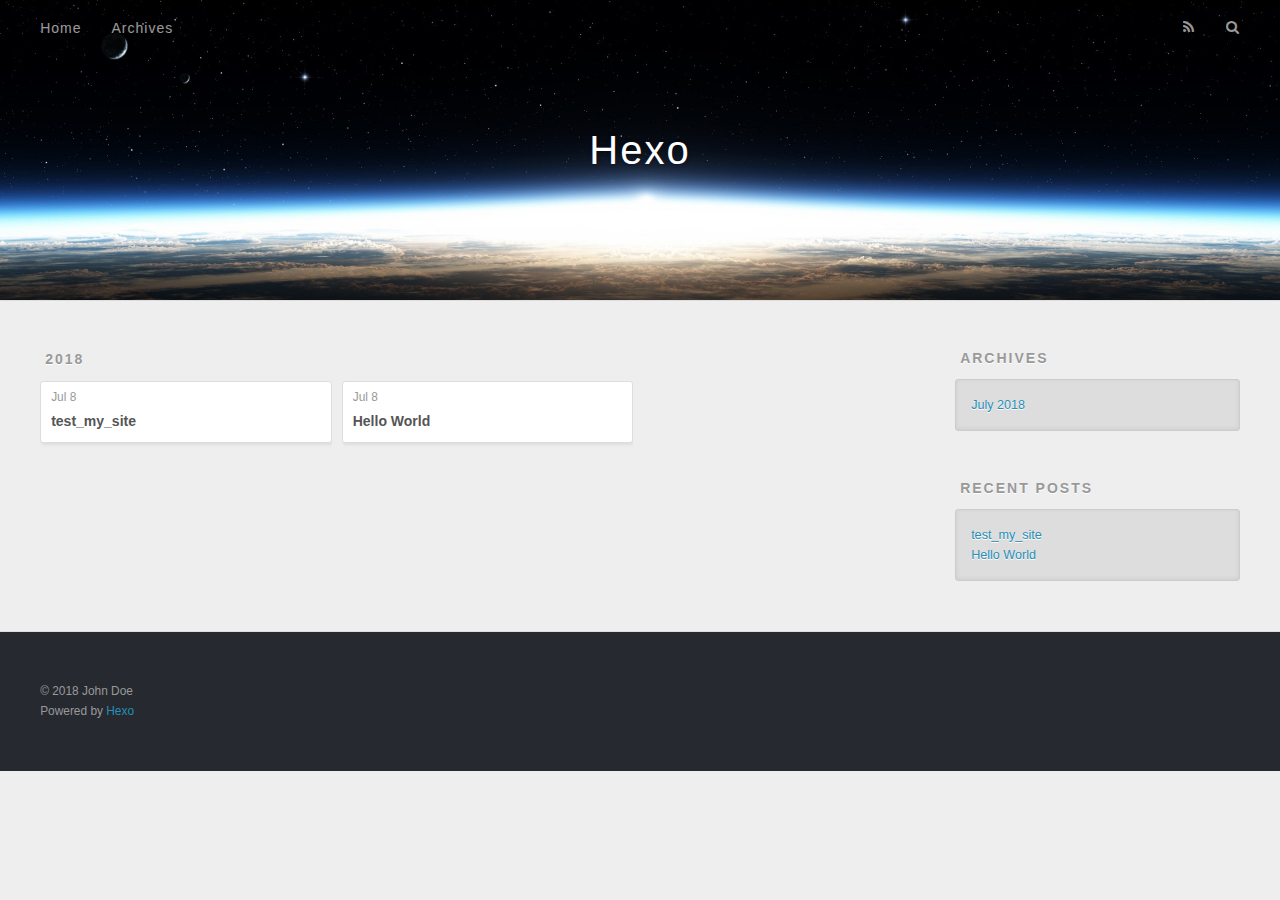
==== archives/index.html @ 99dcd4e8 "Site updated: 2018-07-08 19:17:43" ====
<!DOCTYPE html>
<html>
<head>
  <meta charset="utf-8">
  

  
  <title>Archives | Hexo</title>
  <meta name="viewport" content="width=device-width, initial-scale=1, maximum-scale=1">
  <meta property="og:type" content="website">
<meta property="og:title" content="Hexo">
<meta property="og:url" content="http://yoursite.com/archives/index.html">
<meta property="og:site_name" content="Hexo">
<meta property="og:locale" content="default">
<meta name="twitter:card" content="summary">
<meta name="twitter:title" content="Hexo">
  
    <link rel="alternate" href="/atom.xml" title="Hexo" type="application/atom+xml">
  
  
    <link rel="icon" href="/favicon.png">
  
  
    <link href="//fonts.googleapis.com/css?family=Source+Code+Pro" rel="stylesheet" type="text/css">
  
  <link rel="stylesheet" href="/css/style.css">
</head>

<body>
  <div id="container">
    <div id="wrap">
      <header id="header">
  <div id="banner"></div>
  <div id="header-outer" class="outer">
    <div id="header-title" class="inner">
      <h1 id="logo-wrap">
        <a href="/" id="logo">Hexo</a>
      </h1>
      
    </div>
    <div id="header-inner" class="inner">
      <nav id="main-nav">
        <a id="main-nav-toggle" class="nav-icon"></a>
        
          <a class="main-nav-link" href="/">Home</a>
        
          <a class="main-nav-link" href="/archives">Archives</a>
        
      </nav>
      <nav id="sub-nav">
        
          <a id="nav-rss-link" class="nav-icon" href="/atom.xml" title="RSS Feed"></a>
        
        <a id="nav-search-btn" class="nav-icon" title="Search"></a>
      </nav>
      <div id="search-form-wrap">
        <form action="//google.com/search" method="get" accept-charset="UTF-8" class="search-form"><input type="search" name="q" class="search-form-input" placeholder="Search"><button type="submit" class="search-form-submit">&#xF002;</button><input type="hidden" name="sitesearch" value="http://yoursite.com"></form>
      </div>
    </div>
  </div>
</header>
      <div class="outer">
        <section id="main">
  
  
    
    
      
      
      <section class="archives-wrap">
        <div class="archive-year-wrap">
          <a href="/archives/2018" class="archive-year">2018</a>
        </div>
        <div class="archives">
    
    <article class="archive-article archive-type-post">
  <div class="archive-article-inner">
    <header class="archive-article-header">
      <a href="/2018/07/08/test-my-site/" class="archive-article-date">
  <time datetime="2018-07-08T08:47:16.000Z" itemprop="datePublished">Jul 8</time>
</a>
      
  
    <h1 itemprop="name">
      <a class="archive-article-title" href="/2018/07/08/test-my-site/">test_my_site</a>
    </h1>
  

    </header>
  </div>
</article>
  
    
    
    <article class="archive-article archive-type-post">
  <div class="archive-article-inner">
    <header class="archive-article-header">
      <a href="/2018/07/08/hello-world/" class="archive-article-date">
  <time datetime="2018-07-08T08:38:48.170Z" itemprop="datePublished">Jul 8</time>
</a>
      
  
    <h1 itemprop="name">
      <a class="archive-article-title" href="/2018/07/08/hello-world/">Hello World</a>
    </h1>
  

    </header>
  </div>
</article>
  
  
    </div></section>
  


</section>
        
          <aside id="sidebar">
  
    

  
    

  
    
  
    
  <div class="widget-wrap">
    <h3 class="widget-title">Archives</h3>
    <div class="widget">
      <ul class="archive-list"><li class="archive-list-item"><a class="archive-list-link" href="/archives/2018/07/">July 2018</a></li></ul>
    </div>
  </div>


  
    
  <div class="widget-wrap">
    <h3 class="widget-title">Recent Posts</h3>
    <div class="widget">
      <ul>
        
          <li>
            <a href="/2018/07/08/test-my-site/">test_my_site</a>
          </li>
        
          <li>
            <a href="/2018/07/08/hello-world/">Hello World</a>
          </li>
        
      </ul>
    </div>
  </div>

  
</aside>
        
      </div>
      <footer id="footer">
  
  <div class="outer">
    <div id="footer-info" class="inner">
      &copy; 2018 John Doe<br>
      Powered by <a href="http://hexo.io/" target="_blank">Hexo</a>
    </div>
  </div>
</footer>
    </div>
    <nav id="mobile-nav">
  
    <a href="/" class="mobile-nav-link">Home</a>
  
    <a href="/archives" class="mobile-nav-link">Archives</a>
  
</nav>
    

<script src="//ajax.googleapis.com/ajax/libs/jquery/2.0.3/jquery.min.js"></script>


  <link rel="stylesheet" href="/fancybox/jquery.fancybox.css">
  <script src="/fancybox/jquery.fancybox.pack.js"></script>


<script src="/js/script.js"></script>



  </div>
</body>
</html>
---- css/style.css ----
body {
  width: 100%;
}
body:before,
body:after {
  content: "";
  display: table;
}
body:after {
  clear: both;
}
html,
body,
div,
span,
applet,
object,
iframe,
h1,
h2,
h3,
h4,
h5,
h6,
p,
blockquote,
pre,
a,
abbr,
acronym,
address,
big,
cite,
code,
del,
dfn,
em,
img,
ins,
kbd,
q,
s,
samp,
small,
strike,
strong,
sub,
sup,
tt,
var,
dl,
dt,
dd,
ol,
ul,
li,
fieldset,
form,
label,
legend,
table,
caption,
tbody,
tfoot,
thead,
tr,
th,
td {
  margin: 0;
  padding: 0;
  border: 0;
  outline: 0;
  font-weight: inherit;
  font-style: inherit;
  font-family: inherit;
  font-size: 100%;
  vertical-align: baseline;
}
body {
  line-height: 1;
  color: #000;
  background: #fff;
}
ol,
ul {
  list-style: none;
}
table {
  border-collapse: separate;
  border-spacing: 0;
  vertical-align: middle;
}
caption,
th,
td {
  text-align: left;
  font-weight: normal;
  vertical-align: middle;
}
a img {
  border: none;
}
input,
button {
  margin: 0;
  padding: 0;
}
input::-moz-focus-inner,
button::-moz-focus-inner {
  border: 0;
  padding: 0;
}
@font-face {
  font-family: FontAwesome;
  font-style: normal;
  font-weight: normal;
  src: url("fonts/fontawesome-webfont.eot?v=#4.0.3");
  src: url("fonts/fontawesome-webfont.eot?#iefix&v=#4.0.3") format("embedded-opentype"), url("fonts/fontawesome-webfont.woff?v=#4.0.3") format("woff"), url("fonts/fontawesome-webfont.ttf?v=#4.0.3") format("truetype"), url("fonts/fontawesome-webfont.svg#fontawesomeregular?v=#4.0.3") format("svg");
}
html,
body,
#container {
  height: 100%;
}
body {
  background: #eee;
  font: 14px -apple-system, BlinkMacSystemFont, "Segoe UI", "Roboto", "Oxygen", "Ubuntu", "Cantarell", "Fira Sans", "Droid Sans", "Helvetica Neue", sans-serif;
  -webkit-text-size-adjust: 100%;
}
.outer {
  max-width: 1220px;
  margin: 0 auto;
  padding: 0 20px;
}
.outer:before,
.outer:after {
  content: "";
  display: table;
}
.outer:after {
  clear: both;
}
.inner {
  display: inline;
  float: left;
  width: 98.33333333333333%;
  margin: 0 0.833333333333333%;
}
.left,
.alignleft {
  float: left;
}
.right,
.alignright {
  float: right;
}
.clear {
  clear: both;
}
#container {
  position: relative;
}
.mobile-nav-on {
  overflow: hidden;
}
#wrap {
  height: 100%;
  width: 100%;
  position: absolute;
  top: 0;
  left: 0;
  -webkit-transition: 0.2s ease-out;
  -moz-transition: 0.2s ease-out;
  -ms-transition: 0.2s ease-out;
  transition: 0.2s ease-out;
  z-index: 1;
  background: #eee;
}
.mobile-nav-on #wrap {
  left: 280px;
}
@media screen and (min-width: 768px) {
  #main {
    display: inline;
    float: left;
    width: 73.33333333333333%;
    margin: 0 0.833333333333333%;
  }
}
.article-date,
.article-category-link,
.archive-year,
.widget-title {
  text-decoration: none;
  text-transform: uppercase;
  letter-spacing: 2px;
  color: #999;
  margin-bottom: 1em;
  margin-left: 5px;
  line-height: 1em;
  text-shadow: 0 1px #fff;
  font-weight: bold;
}
.article-inner,
.archive-article-inner {
  background: #fff;
  -webkit-box-shadow: 1px 2px 3px #ddd;
  box-shadow: 1px 2px 3px #ddd;
  border: 1px solid #ddd;
  border-radius: 3px;
}
.article-entry h1,
.widget h1 {
  font-size: 2em;
}
.article-entry h2,
.widget h2 {
  font-size: 1.5em;
}
.article-entry h3,
.widget h3 {
  font-size: 1.3em;
}
.article-entry h4,
.widget h4 {
  font-size: 1.2em;
}
.article-entry h5,
.widget h5 {
  font-size: 1em;
}
.article-entry h6,
.widget h6 {
  font-size: 1em;
  color: #999;
}
.article-entry hr,
.widget hr {
  border: 1px dashed #ddd;
}
.article-entry strong,
.widget strong {
  font-weight: bold;
}
.article-entry em,
.widget em,
.article-entry cite,
.widget cite {
  font-style: italic;
}
.article-entry sup,
.widget sup,
.article-entry sub,
.widget sub {
  font-size: 0.75em;
  line-height: 0;
  position: relative;
  vertical-align: baseline;
}
.article-entry sup,
.widget sup {
  top: -0.5em;
}
.article-entry sub,
.widget sub {
  bottom: -0.2em;
}
.article-entry small,
.widget small {
  font-size: 0.85em;
}
.article-entry acronym,
.widget acronym,
.article-entry abbr,
.widget abbr {
  border-bottom: 1px dotted;
}
.article-entry ul,
.widget ul,
.article-entry ol,
.widget ol,
.article-entry dl,
.widget dl {
  margin: 0 20px;
  line-height: 1.6em;
}
.article-entry ul ul,
.widget ul ul,
.article-entry ol ul,
.widget ol ul,
.article-entry ul ol,
.widget ul ol,
.article-entry ol ol,
.widget ol ol {
  margin-top: 0;
  margin-bottom: 0;
}
.article-entry ul,
.widget ul {
  list-style: disc;
}
.article-entry ol,
.widget ol {
  list-style: decimal;
}
.article-entry dt,
.widget dt {
  font-weight: bold;
}
#header {
  height: 300px;
  position: relative;
  border-bottom: 1px solid #ddd;
}
#header:before,
#header:after {
  content: "";
  position: absolute;
  left: 0;
  right: 0;
  height: 40px;
}
#header:before {
  top: 0;
  background: -webkit-linear-gradient(rgba(0,0,0,0.2), transparent);
  background: -moz-linear-gradient(rgba(0,0,0,0.2), transparent);
  background: -ms-linear-gradient(rgba(0,0,0,0.2), transparent);
  background: linear-gradient(rgba(0,0,0,0.2), transparent);
}
#header:after {
  bottom: 0;
  background: -webkit-linear-gradient(transparent, rgba(0,0,0,0.2));
  background: -moz-linear-gradient(transparent, rgba(0,0,0,0.2));
  background: -ms-linear-gradient(transparent, rgba(0,0,0,0.2));
  background: linear-gradient(transparent, rgba(0,0,0,0.2));
}
#header-outer {
  height: 100%;
  position: relative;
}
#header-inner {
  position: relative;
  overflow: hidden;
}
#banner {
  position: absolute;
  top: 0;
  left: 0;
  width: 100%;
  height: 100%;
  background: url("images/banner.jpg") center #000;
  -webkit-background-size: cover;
  -moz-background-size: cover;
  background-size: cover;
  z-index: -1;
}
#header-title {
  text-align: center;
  height: 40px;
  position: absolute;
  top: 50%;
  left: 0;
  margin-top: -20px;
}
#logo,
#subtitle {
  text-decoration: none;
  color: #fff;
  font-weight: 300;
  text-shadow: 0 1px 4px rgba(0,0,0,0.3);
}
#logo {
  font-size: 40px;
  line-height: 40px;
  letter-spacing: 2px;
}
#subtitle {
  font-size: 16px;
  line-height: 16px;
  letter-spacing: 1px;
}
#subtitle-wrap {
  margin-top: 16px;
}
#main-nav {
  float: left;
  margin-left: -15px;
}
.nav-icon,
.main-nav-link {
  float: left;
  color: #fff;
  opacity: 0.6;
  text-decoration: none;
  text-shadow: 0 1px rgba(0,0,0,0.2);
  -webkit-transition: opacity 0.2s;
  -moz-transition: opacity 0.2s;
  -ms-transition: opacity 0.2s;
  transition: opacity 0.2s;
  display: block;
  padding: 20px 15px;
}
.nav-icon:hover,
.main-nav-link:hover {
  opacity: 1;
}
.nav-icon {
  font-family: FontAwesome;
  text-align: center;
  font-size: 14px;
  width: 14px;
  height: 14px;
  padding: 20px 15px;
  position: relative;
  cursor: pointer;
}
.main-nav-link {
  font-weight: 300;
  letter-spacing: 1px;
}
@media screen and (max-width: 479px) {
  .main-nav-link {
    display: none;
  }
}
#main-nav-toggle {
  display: none;
}
#main-nav-toggle:before {
  content: "\f0c9";
}
@media screen and (max-width: 479px) {
  #main-nav-toggle {
    display: block;
  }
}
#sub-nav {
  float: right;
  margin-right: -15px;
}
#nav-rss-link:before {
  content: "\f09e";
}
#nav-search-btn:before {
  content: "\f002";
}
#search-form-wrap {
  position: absolute;
  top: 15px;
  width: 150px;
  height: 30px;
  right: -150px;
  opacity: 0;
  -webkit-transition: 0.2s ease-out;
  -moz-transition: 0.2s ease-out;
  -ms-transition: 0.2s ease-out;
  transition: 0.2s ease-out;
}
#search-form-wrap.on {
  opacity: 1;
  right: 0;
}
@media screen and (max-width: 479px) {
  #search-form-wrap {
    width: 100%;
    right: -100%;
  }
}
.search-form {
  position: absolute;
  top: 0;
  left: 0;
  right: 0;
  background: #fff;
  padding: 5px 15px;
  border-radius: 15px;
  -webkit-box-shadow: 0 0 10px rgba(0,0,0,0.3);
  box-shadow: 0 0 10px rgba(0,0,0,0.3);
}
.search-form-input {
  border: none;
  background: none;
  color: #555;
  width: 100%;
  font: 13px -apple-system, BlinkMacSystemFont, "Segoe UI", "Roboto", "Oxygen", "Ubuntu", "Cantarell", "Fira Sans", "Droid Sans", "Helvetica Neue", sans-serif;
  outline: none;
}
.search-form-input::-webkit-search-results-decoration,
.search-form-input::-webkit-search-cancel-button {
  -webkit-appearance: none;
}
.search-form-submit {
  position: absolute;
  top: 50%;
  right: 10px;
  margin-top: -7px;
  font: 13px FontAwesome;
  border: none;
  background: none;
  color: #bbb;
  cursor: pointer;
}
.search-form-submit:hover,
.search-form-submit:focus {
  color: #777;
}
.article {
  margin: 50px 0;
}
.article-inner {
  overflow: hidden;
}
.article-meta:before,
.article-meta:after {
  content: "";
  display: table;
}
.article-meta:after {
  clear: both;
}
.article-date {
  float: left;
}
.article-category {
  float: left;
  line-height: 1em;
  color: #ccc;
  text-shadow: 0 1px #fff;
  margin-left: 8px;
}
.article-category:before {
  content: "\2022";
}
.article-category-link {
  margin: 0 12px 1em;
}
.article-header {
  padding: 20px 20px 0;
}
.article-title {
  text-decoration: none;
  font-size: 2em;
  font-weight: bold;
  color: #555;
  line-height: 1.1em;
  -webkit-transition: color 0.2s;
  -moz-transition: color 0.2s;
  -ms-transition: color 0.2s;
  transition: color 0.2s;
}
a.article-title:hover {
  color: #258fb8;
}
.article-entry {
  color: #555;
  padding: 0 20px;
}
.article-entry:before,
.article-entry:after {
  content: "";
  display: table;
}
.article-entry:after {
  clear: both;
}
.article-entry p,
.article-entry table {
  line-height: 1.6em;
  margin: 1.6em 0;
}
.article-entry h1,
.article-entry h2,
.article-entry h3,
.article-entry h4,
.article-entry h5,
.article-entry h6 {
  font-weight: bold;
}
.article-entry h1,
.article-entry h2,
.article-entry h3,
.article-entry h4,
.article-entry h5,
.article-entry h6 {
  line-height: 1.1em;
  margin: 1.1em 0;
}
.article-entry a {
  color: #258fb8;
  text-decoration: none;
}
.article-entry a:hover {
  text-decoration: underline;
}
.article-entry ul,
.article-entry ol,
.article-entry dl {
  margin-top: 1.6em;
  margin-bottom: 1.6em;
}
.article-entry img,
.article-entry video {
  max-width: 100%;
  height: auto;
  display: block;
  margin: auto;
}
.article-entry iframe {
  border: none;
}
.article-entry table {
  width: 100%;
  border-collapse: collapse;
  border-spacing: 0;
}
.article-entry th {
  font-weight: bold;
  border-bottom: 3px solid #ddd;
  padding-bottom: 0.5em;
}
.article-entry td {
  border-bottom: 1px solid #ddd;
  padding: 10px 0;
}
.article-entry blockquote {
  font-family: Georgia, "Times New Roman", serif;
  font-size: 1.4em;
  margin: 1.6em 20px;
  text-align: center;
}
.article-entry blockquote footer {
  font-size: 14px;
  margin: 1.6em 0;
  font-family: -apple-system, BlinkMacSystemFont, "Segoe UI", "Roboto", "Oxygen", "Ubuntu", "Cantarell", "Fira Sans", "Droid Sans", "Helvetica Neue", sans-serif;
}
.article-entry blockquote footer cite:before {
  content: "—";
  padding: 0 0.5em;
}
.article-entry .pullquote {
  text-align: left;
  width: 45%;
  margin: 0;
}
.article-entry .pullquote.left {
  margin-left: 0.5em;
  margin-right: 1em;
}
.article-entry .pullquote.right {
  margin-right: 0.5em;
  margin-left: 1em;
}
.article-entry .caption {
  color: #999;
  display: block;
  font-size: 0.9em;
  margin-top: 0.5em;
  position: relative;
  text-align: center;
}
.article-entry .video-container {
  position: relative;
  padding-top: 56.25%;
  height: 0;
  overflow: hidden;
}
.article-entry .video-container iframe,
.article-entry .video-container object,
.article-entry .video-container embed {
  position: absolute;
  top: 0;
  left: 0;
  width: 100%;
  height: 100%;
  margin-top: 0;
}
.article-more-link a {
  display: inline-block;
  line-height: 1em;
  padding: 6px 15px;
  border-radius: 15px;
  background: #eee;
  color: #999;
  text-shadow: 0 1px #fff;
  text-decoration: none;
}
.article-more-link a:hover {
  background: #258fb8;
  color: #fff;
  text-decoration: none;
  text-shadow: 0 1px #1e7293;
}
.article-footer {
  font-size: 0.85em;
  line-height: 1.6em;
  border-top: 1px solid #ddd;
  padding-top: 1.6em;
  margin: 0 20px 20px;
}
.article-footer:before,
.article-footer:after {
  content: "";
  display: table;
}
.article-footer:after {
  clear: both;
}
.article-footer a {
  color: #999;
  text-decoration: none;
}
.article-footer a:hover {
  color: #555;
}
.article-tag-list-item {
  float: left;
  margin-right: 10px;
}
.article-tag-list-link:before {
  content: "#";
}
.article-comment-link {
  float: right;
}
.article-comment-link:before {
  content: "\f075";
  font-family: FontAwesome;
  padding-right: 8px;
}
.article-share-link {
  cursor: pointer;
  float: right;
  margin-left: 20px;
}
.article-share-link:before {
  content: "\f064";
  font-family: FontAwesome;
  padding-right: 6px;
}
#article-nav {
  position: relative;
}
#article-nav:before,
#article-nav:after {
  content: "";
  display: table;
}
#article-nav:after {
  clear: both;
}
@media screen and (min-width: 768px) {
  #article-nav {
    margin: 50px 0;
  }
  #article-nav:before {
    width: 8px;
    height: 8px;
    position: absolute;
    top: 50%;
    left: 50%;
    margin-top: -4px;
    margin-left: -4px;
    content: "";
    border-radius: 50%;
    background: #ddd;
    -webkit-box-shadow: 0 1px 2px #fff;
    box-shadow: 0 1px 2px #fff;
  }
}
.article-nav-link-wrap {
  text-decoration: none;
  text-shadow: 0 1px #fff;
  color: #999;
  -webkit-box-sizing: border-box;
  -moz-box-sizing: border-box;
  box-sizing: border-box;
  margin-top: 50px;
  text-align: center;
  display: block;
}
.article-nav-link-wrap:hover {
  color: #555;
}
@media screen and (min-width: 768px) {
  .article-nav-link-wrap {
    width: 50%;
    margin-top: 0;
  }
}
@media screen and (min-width: 768px) {
  #article-nav-newer {
    float: left;
    text-align: right;
    padding-right: 20px;
  }
}
@media screen and (min-width: 768px) {
  #article-nav-older {
    float: right;
    text-align: left;
    padding-left: 20px;
  }
}
.article-nav-caption {
  text-transform: uppercase;
  letter-spacing: 2px;
  color: #ddd;
  line-height: 1em;
  font-weight: bold;
}
#article-nav-newer .article-nav-caption {
  margin-right: -2px;
}
.article-nav-title {
  font-size: 0.85em;
  line-height: 1.6em;
  margin-top: 0.5em;
}
.article-share-box {
  position: absolute;
  display: none;
  background: #fff;
  -webkit-box-shadow: 1px 2px 10px rgba(0,0,0,0.2);
  box-shadow: 1px 2px 10px rgba(0,0,0,0.2);
  border-radius: 3px;
  margin-left: -145px;
  overflow: hidden;
  z-index: 1;
}
.article-share-box.on {
  display: block;
}
.article-share-input {
  width: 100%;
  background: none;
  -webkit-box-sizing: border-box;
  -moz-box-sizing: border-box;
  box-sizing: border-box;
  font: 14px -apple-system, BlinkMacSystemFont, "Segoe UI", "Roboto", "Oxygen", "Ubuntu", "Cantarell", "Fira Sans", "Droid Sans", "Helvetica Neue", sans-serif;
  padding: 0 15px;
  color: #555;
  outline: none;
  border: 1px solid #ddd;
  border-radius: 3px 3px 0 0;
  height: 36px;
  line-height: 36px;
}
.article-share-links {
  background: #eee;
}
.article-share-links:before,
.article-share-links:after {
  content: "";
  display: table;
}
.article-share-links:after {
  clear: both;
}
.article-share-twitter,
.article-share-facebook,
.article-share-pinterest,
.article-share-google {
  width: 50px;
  height: 36px;
  display: block;
  float: left;
  position: relative;
  color: #999;
  text-shadow: 0 1px #fff;
}
.article-share-twitter:before,
.article-share-facebook:before,
.article-share-pinterest:before,
.article-share-google:before {
  font-size: 20px;
  font-family: FontAwesome;
  width: 20px;
  height: 20px;
  position: absolute;
  top: 50%;
  left: 50%;
  margin-top: -10px;
  margin-left: -10px;
  text-align: center;
}
.article-share-twitter:hover,
.article-share-facebook:hover,
.article-share-pinterest:hover,
.article-share-google:hover {
  color: #fff;
}
.article-share-twitter:before {
  content: "\f099";
}
.article-share-twitter:hover {
  background: #00aced;
  text-shadow: 0 1px #008abe;
}
.article-share-facebook:before {
  content: "\f09a";
}
.article-share-facebook:hover {
  background: #3b5998;
  text-shadow: 0 1px #2f477a;
}
.article-share-pinterest:before {
  content: "\f0d2";
}
.article-share-pinterest:hover {
  background: #cb2027;
  text-shadow: 0 1px #a21a1f;
}
.article-share-google:before {
  content: "\f0d5";
}
.article-share-google:hover {
  background: #dd4b39;
  text-shadow: 0 1px #be3221;
}
.article-gallery {
  background: #000;
  position: relative;
}
.article-gallery-photos {
  position: relative;
  overflow: hidden;
}
.article-gallery-img {
  display: none;
  max-width: 100%;
}
.article-gallery-img:first-child {
  display: block;
}
.article-gallery-img.loaded {
  position: absolute;
  display: block;
}
.article-gallery-img img {
  display: block;
  max-width: 100%;
  margin: 0 auto;
}
#comments {
  background: #fff;
  -webkit-box-shadow: 1px 2px 3px #ddd;
  box-shadow: 1px 2px 3px #ddd;
  padding: 20px;
  border: 1px solid #ddd;
  border-radius: 3px;
  margin: 50px 0;
}
#comments a {
  color: #258fb8;
}
.archives-wrap {
  margin: 50px 0;
}
.archives:before,
.archives:after {
  content: "";
  display: table;
}
.archives:after {
  clear: both;
}
.archive-year-wrap {
  margin-bottom: 1em;
}
.archives {
  -webkit-column-gap: 10px;
  -moz-column-gap: 10px;
  column-gap: 10px;
}
@media screen and (min-width: 480px) and (max-width: 767px) {
  .archives {
    -webkit-column-count: 2;
    -moz-column-count: 2;
    column-count: 2;
  }
}
@media screen and (min-width: 768px) {
  .archives {
    -webkit-column-count: 3;
    -moz-column-count: 3;
    column-count: 3;
  }
}
.archive-article {
  -webkit-column-break-inside: avoid;
  page-break-inside: avoid;
  overflow: hidden;
  break-inside: avoid-column;
}
.archive-article-inner {
  padding: 10px;
  margin-bottom: 15px;
}
.archive-article-title {
  text-decoration: none;
  font-weight: bold;
  color: #555;
  -webkit-transition: color 0.2s;
  -moz-transition: color 0.2s;
  -ms-transition: color 0.2s;
  transition: color 0.2s;
  line-height: 1.6em;
}
.archive-article-title:hover {
  color: #258fb8;
}
.archive-article-footer {
  margin-top: 1em;
}
.archive-article-date {
  color: #999;
  text-decoration: none;
  font-size: 0.85em;
  line-height: 1em;
  margin-bottom: 0.5em;
  display: block;
}
#page-nav {
  margin: 50px auto;
  background: #fff;
  -webkit-box-shadow: 1px 2px 3px #ddd;
  box-shadow: 1px 2px 3px #ddd;
  border: 1px solid #ddd;
  border-radius: 3px;
  text-align: center;
  color: #999;
  overflow: hidden;
}
#page-nav:before,
#page-nav:after {
  content: "";
  display: table;
}
#page-nav:after {
  clear: both;
}
#page-nav a,
#page-nav span {
  padding: 10px 20px;
  line-height: 1;
  height: 2ex;
}
#page-nav a {
  color: #999;
  text-decoration: none;
}
#page-nav a:hover {
  background: #999;
  color: #fff;
}
#page-nav .prev {
  float: left;
}
#page-nav .next {
  float: right;
}
#page-nav .page-number {
  display: inline-block;
}
@media screen and (max-width: 479px) {
  #page-nav .page-number {
    display: none;
  }
}
#page-nav .current {
  color: #555;
  font-weight: bold;
}
#page-nav .space {
  color: #ddd;
}
#footer {
  background: #262a30;
  padding: 50px 0;
  border-top: 1px solid #ddd;
  color: #999;
}
#footer a {
  color: #258fb8;
  text-decoration: none;
}
#footer a:hover {
  text-decoration: underline;
}
#footer-info {
  line-height: 1.6em;
  font-size: 0.85em;
}
.article-entry pre,
.article-entry .highlight {
  background: #2d2d2d;
  margin: 0 -20px;
  padding: 15px 20px;
  border-style: solid;
  border-color: #ddd;
  border-width: 1px 0;
  overflow: auto;
  color: #ccc;
  line-height: 22.400000000000002px;
}
.article-entry .highlight .gutter pre,
.article-entry .gist .gist-file .gist-data .line-numbers {
  color: #666;
  font-size: 0.85em;
}
.article-entry pre,
.article-entry code {
  font-family: "Source Code Pro", Consolas, Monaco, Menlo, Consolas, monospace;
}
.article-entry code {
  background: #eee;
  text-shadow: 0 1px #fff;
  padding: 0 0.3em;
}
.article-entry pre code {
  background: none;
  text-shadow: none;
  padding: 0;
}
.article-entry .highlight pre {
  border: none;
  margin: 0;
  padding: 0;
}
.article-entry .highlight table {
  margin: 0;
  width: auto;
}
.article-entry .highlight td {
  border: none;
  padding: 0;
}
.article-entry .highlight figcaption {
  font-size: 0.85em;
  color: #999;
  line-height: 1em;
  margin-bottom: 1em;
}
.article-entry .highlight figcaption:before,
.article-entry .highlight figcaption:after {
  content: "";
  display: table;
}
.article-entry .highlight figcaption:after {
  clear: both;
}
.article-entry .highlight figcaption a {
  float: right;
}
.article-entry .highlight .gutter pre {
  text-align: right;
  padding-right: 20px;
}
.article-entry .highlight .line {
  height: 22.400000000000002px;
}
.article-entry .highlight .line.marked {
  background: #515151;
}
.article-entry .gist {
  margin: 0 -20px;
  border-style: solid;
  border-color: #ddd;
  border-width: 1px 0;
  background: #2d2d2d;
  padding: 15px 20px 15px 0;
}
.article-entry .gist .gist-file {
  border: none;
  font-family: "Source Code Pro", Consolas, Monaco, Menlo, Consolas, monospace;
  margin: 0;
}
.article-entry .gist .gist-file .gist-data {
  background: none;
  border: none;
}
.article-entry .gist .gist-file .gist-data .line-numbers {
  background: none;
  border: none;
  padding: 0 20px 0 0;
}
.article-entry .gist .gist-file .gist-data .line-data {
  padding: 0 !important;
}
.article-entry .gist .gist-file .highlight {
  margin: 0;
  padding: 0;
  border: none;
}
.article-entry .gist .gist-file .gist-meta {
  background: #2d2d2d;
  color: #999;
  font: 0.85em -apple-system, BlinkMacSystemFont, "Segoe UI", "Roboto", "Oxygen", "Ubuntu", "Cantarell", "Fira Sans", "Droid Sans", "Helvetica Neue", sans-serif;
  text-shadow: 0 0;
  padding: 0;
  margin-top: 1em;
  margin-left: 20px;
}
.article-entry .gist .gist-file .gist-meta a {
  color: #258fb8;
  font-weight: normal;
}
.article-entry .gist .gist-file .gist-meta a:hover {
  text-decoration: underline;
}
pre .comment,
pre .title {
  color: #999;
}
pre .variable,
pre .attribute,
pre .tag,
pre .regexp,
pre .ruby .constant,
pre .xml .tag .title,
pre .xml .pi,
pre .xml .doctype,
pre .html .doctype,
pre .css .id,
pre .css .class,
pre .css .pseudo {
  color: #f2777a;
}
pre .number,
pre .preprocessor,
pre .built_in,
pre .literal,
pre .params,
pre .constant {
  color: #f99157;
}
pre .class,
pre .ruby .class .title,
pre .css .rules .attribute {
  color: #9c9;
}
pre .string,
pre .value,
pre .inheritance,
pre .header,
pre .ruby .symbol,
pre .xml .cdata {
  color: #9c9;
}
pre .css .hexcolor {
  color: #6cc;
}
pre .function,
pre .python .decorator,
pre .python .title,
pre .ruby .function .title,
pre .ruby .title .keyword,
pre .perl .sub,
pre .javascript .title,
pre .coffeescript .title {
  color: #69c;
}
pre .keyword,
pre .javascript .function {
  color: #c9c;
}
@media screen and (max-width: 479px) {
  #mobile-nav {
    position: absolute;
    top: 0;
    left: 0;
    width: 280px;
    height: 100%;
    background: #191919;
    border-right: 1px solid #fff;
  }
}
@media screen and (max-width: 479px) {
  .mobile-nav-link {
    display: block;
    color: #999;
    text-decoration: none;
    padding: 15px 20px;
    font-weight: bold;
  }
  .mobile-nav-link:hover {
    color: #fff;
  }
}
@media screen and (min-width: 768px) {
  #sidebar {
    display: inline;
    float: left;
    width: 23.333333333333332%;
    margin: 0 0.833333333333333%;
  }
}
.widget-wrap {
  margin: 50px 0;
}
.widget {
  color: #777;
  text-shadow: 0 1px #fff;
  background: #ddd;
  -webkit-box-shadow: 0 -1px 4px #ccc inset;
  box-shadow: 0 -1px 4px #ccc inset;
  border: 1px solid #ccc;
  padding: 15px;
  border-radius: 3px;
}
.widget a {
  color: #258fb8;
  text-decoration: none;
}
.widget a:hover {
  text-decoration: underline;
}
.widget ul ul,
.widget ol ul,
.widget dl ul,
.widget ul ol,
.widget ol ol,
.widget dl ol,
.widget ul dl,
.widget ol dl,
.widget dl dl {
  margin-left: 15px;
  list-style: disc;
}
.widget {
  line-height: 1.6em;
  word-wrap: break-word;
  font-size: 0.9em;
}
.widget ul,
.widget ol {
  list-style: none;
  margin: 0;
}
.widget ul ul,
.widget ol ul,
.widget ul ol,
.widget ol ol {
  margin: 0 20px;
}
.widget ul ul,
.widget ol ul {
  list-style: disc;
}
.widget ul ol,
.widget ol ol {
  list-style: decimal;
}
.category-list-count,
.tag-list-count,
.archive-list-count {
  padding-left: 5px;
  color: #999;
  font-size: 0.85em;
}
.category-list-count:before,
.tag-list-count:before,
.archive-list-count:before {
  content: "(";
}
.category-list-count:after,
.tag-list-count:after,
.archive-list-count:after {
  content: ")";
}
.tagcloud a {
  margin-right: 5px;
  display: inline-block;
}
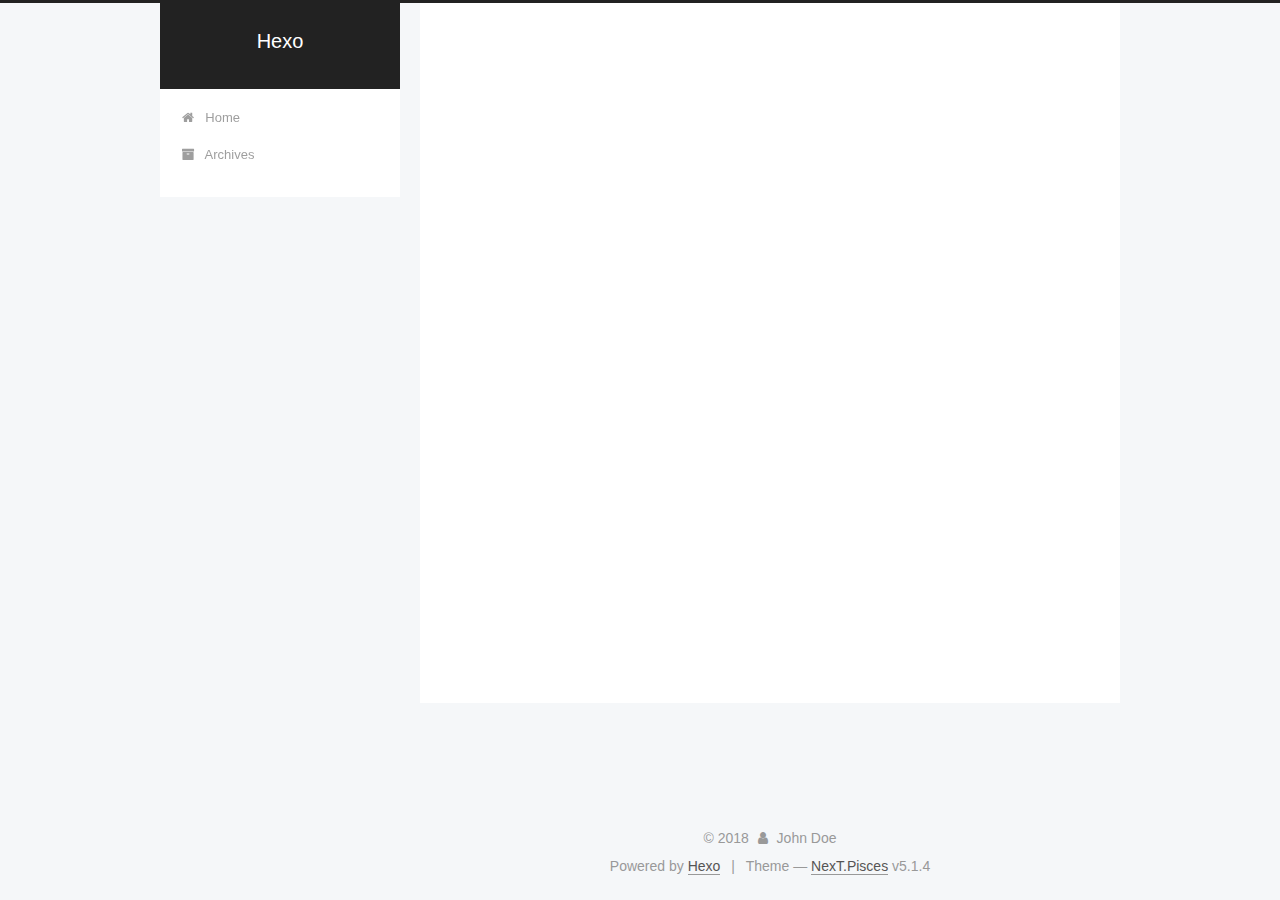
==== commit 9017b851: "Site updated: 2018-07-08 19:32:33" ====
--- a/archives/index.html
+++ b/archives/index.html
@@ -1,193 +1,595 @@
 <!DOCTYPE html>
-<html>
+
+
+
+  
+
+
+<html class="theme-next pisces use-motion" lang="">
 <head>
-  <meta charset="utf-8">
-  
-
-  
-  <title>Archives | Hexo</title>
-  <meta name="viewport" content="width=device-width, initial-scale=1, maximum-scale=1">
-  <meta property="og:type" content="website">
+  <meta charset="UTF-8"/>
+<meta http-equiv="X-UA-Compatible" content="IE=edge" />
+<meta name="viewport" content="width=device-width, initial-scale=1, maximum-scale=1"/>
+<meta name="theme-color" content="#222">
+
+
+
+
+
+
+
+
+
+<meta http-equiv="Cache-Control" content="no-transform" />
+<meta http-equiv="Cache-Control" content="no-siteapp" />
+
+
+
+
+
+
+
+
+
+
+
+
+
+
+
+
+  
+  
+  <link href="/lib/fancybox/source/jquery.fancybox.css?v=2.1.5" rel="stylesheet" type="text/css" />
+
+
+
+
+
+
+
+<link href="/lib/font-awesome/css/font-awesome.min.css?v=4.6.2" rel="stylesheet" type="text/css" />
+
+<link href="/css/main.css?v=5.1.4" rel="stylesheet" type="text/css" />
+
+
+  <link rel="apple-touch-icon" sizes="180x180" href="/images/apple-touch-icon-next.png?v=5.1.4">
+
+
+  <link rel="icon" type="image/png" sizes="32x32" href="/images/favicon-32x32-next.png?v=5.1.4">
+
+
+  <link rel="icon" type="image/png" sizes="16x16" href="/images/favicon-16x16-next.png?v=5.1.4">
+
+
+  <link rel="mask-icon" href="/images/logo.svg?v=5.1.4" color="#222">
+
+
+
+
+
+  <meta name="keywords" content="Hexo, NexT" />
+
+
+
+
+
+
+
+
+
+
+<meta property="og:type" content="website">
 <meta property="og:title" content="Hexo">
 <meta property="og:url" content="http://yoursite.com/archives/index.html">
 <meta property="og:site_name" content="Hexo">
 <meta property="og:locale" content="default">
 <meta name="twitter:card" content="summary">
 <meta name="twitter:title" content="Hexo">
-  
-    <link rel="alternate" href="/atom.xml" title="Hexo" type="application/atom+xml">
-  
-  
-    <link rel="icon" href="/favicon.png">
-  
-  
-    <link href="//fonts.googleapis.com/css?family=Source+Code+Pro" rel="stylesheet" type="text/css">
-  
-  <link rel="stylesheet" href="/css/style.css">
+
+
+
+<script type="text/javascript" id="hexo.configurations">
+  var NexT = window.NexT || {};
+  var CONFIG = {
+    root: '/',
+    scheme: 'Pisces',
+    version: '5.1.4',
+    sidebar: {"position":"left","display":"post","offset":12,"b2t":false,"scrollpercent":false,"onmobile":false},
+    fancybox: true,
+    tabs: true,
+    motion: {"enable":true,"async":false,"transition":{"post_block":"fadeIn","post_header":"slideDownIn","post_body":"slideDownIn","coll_header":"slideLeftIn","sidebar":"slideUpIn"}},
+    duoshuo: {
+      userId: '0',
+      author: 'Author'
+    },
+    algolia: {
+      applicationID: '',
+      apiKey: '',
+      indexName: '',
+      hits: {"per_page":10},
+      labels: {"input_placeholder":"Search for Posts","hits_empty":"We didn't find any results for the search: ${query}","hits_stats":"${hits} results found in ${time} ms"}
+    }
+  };
+</script>
+
+
+
+  <link rel="canonical" href="http://yoursite.com/archives/"/>
+
+
+
+
+
+  <title>Archive | Hexo</title>
+  
+
+
+
+
+
+
+
+
 </head>
 
-<body>
-  <div id="container">
-    <div id="wrap">
-      <header id="header">
-  <div id="banner"></div>
-  <div id="header-outer" class="outer">
-    <div id="header-title" class="inner">
-      <h1 id="logo-wrap">
-        <a href="/" id="logo">Hexo</a>
-      </h1>
-      
+<body itemscope itemtype="http://schema.org/WebPage" lang="default">
+
+  
+  
+    
+  
+
+  <div class="container sidebar-position-left page-archive">
+    <div class="headband"></div>
+
+    <header id="header" class="header" itemscope itemtype="http://schema.org/WPHeader">
+      <div class="header-inner"><div class="site-brand-wrapper">
+  <div class="site-meta ">
+    
+
+    <div class="custom-logo-site-title">
+      <a href="/"  class="brand" rel="start">
+        <span class="logo-line-before"><i></i></span>
+        <span class="site-title">Hexo</span>
+        <span class="logo-line-after"><i></i></span>
+      </a>
     </div>
-    <div id="header-inner" class="inner">
-      <nav id="main-nav">
-        <a id="main-nav-toggle" class="nav-icon"></a>
-        
-          <a class="main-nav-link" href="/">Home</a>
-        
-          <a class="main-nav-link" href="/archives">Archives</a>
-        
-      </nav>
-      <nav id="sub-nav">
-        
-          <a id="nav-rss-link" class="nav-icon" href="/atom.xml" title="RSS Feed"></a>
-        
-        <a id="nav-search-btn" class="nav-icon" title="Search"></a>
-      </nav>
-      <div id="search-form-wrap">
-        <form action="//google.com/search" method="get" accept-charset="UTF-8" class="search-form"><input type="search" name="q" class="search-form-input" placeholder="Search"><button type="submit" class="search-form-submit">&#xF002;</button><input type="hidden" name="sitesearch" value="http://yoursite.com"></form>
+      
+        <p class="site-subtitle"></p>
+      
+  </div>
+
+  <div class="site-nav-toggle">
+    <button>
+      <span class="btn-bar"></span>
+      <span class="btn-bar"></span>
+      <span class="btn-bar"></span>
+    </button>
+  </div>
+</div>
+
+<nav class="site-nav">
+  
+
+  
+    <ul id="menu" class="menu">
+      
+        
+        <li class="menu-item menu-item-home">
+          <a href="/" rel="section">
+            
+              <i class="menu-item-icon fa fa-fw fa-home"></i> <br />
+            
+            Home
+          </a>
+        </li>
+      
+        
+        <li class="menu-item menu-item-archives">
+          <a href="/archives/" rel="section">
+            
+              <i class="menu-item-icon fa fa-fw fa-archive"></i> <br />
+            
+            Archives
+          </a>
+        </li>
+      
+
+      
+    </ul>
+  
+
+  
+</nav>
+
+
+
+ </div>
+    </header>
+
+    <main id="main" class="main">
+      <div class="main-inner">
+        <div class="content-wrap">
+          <div id="content" class="content">
+            
+
+  
+  
+  
+  <div class="post-block archive">
+    <div id="posts" class="posts-collapse">
+      <span class="archive-move-on"></span>
+
+      <span class="archive-page-counter">
+        
+        
+        
+          
+        
+        Um..! 2 posts in total. Keep on posting.
+      </span>
+
+      
+
+        
+        
+        
+
+        
+          
+          <div class="collection-title">
+            <h1 class="archive-year" id="archive-year-2018">2018</h1>
+          </div>
+        
+        
+
+        
+
+  <article class="post post-type-normal" itemscope itemtype="http://schema.org/Article">
+    <header class="post-header">
+
+      <h2 class="post-title">
+        
+            <a class="post-title-link" href="/2018/07/08/test-my-site/" itemprop="url">
+              
+                <span itemprop="name">test_my_site</span>
+              
+            </a>
+        
+      </h2>
+
+      <div class="post-meta">
+        <time class="post-time" itemprop="dateCreated"
+              datetime="2018-07-08T16:47:16+08:00"
+              content="2018-07-08" >
+          07-08
+        </time>
       </div>
+
+    </header>
+  </article>
+
+
+
+      
+
+        
+        
+        
+
+        
+        
+
+        
+
+  <article class="post post-type-normal" itemscope itemtype="http://schema.org/Article">
+    <header class="post-header">
+
+      <h2 class="post-title">
+        
+            <a class="post-title-link" href="/2018/07/08/hello-world/" itemprop="url">
+              
+                <span itemprop="name">Hello World</span>
+              
+            </a>
+        
+      </h2>
+
+      <div class="post-meta">
+        <time class="post-time" itemprop="dateCreated"
+              datetime="2018-07-08T16:38:48+08:00"
+              content="2018-07-08" >
+          07-08
+        </time>
+      </div>
+
+    </header>
+  </article>
+
+
+
+      
+
     </div>
   </div>
-</header>
-      <div class="outer">
-        <section id="main">
-  
-  
-    
-    
-      
-      
-      <section class="archives-wrap">
-        <div class="archive-year-wrap">
-          <a href="/archives/2018" class="archive-year">2018</a>
+  
+  
+  
+
+  
+
+
+
+          </div>
+          
+
+
+          
+
         </div>
-        <div class="archives">
-    
-    <article class="archive-article archive-type-post">
-  <div class="archive-article-inner">
-    <header class="archive-article-header">
-      <a href="/2018/07/08/test-my-site/" class="archive-article-date">
-  <time datetime="2018-07-08T08:47:16.000Z" itemprop="datePublished">Jul 8</time>
-</a>
-      
-  
-    <h1 itemprop="name">
-      <a class="archive-article-title" href="/2018/07/08/test-my-site/">test_my_site</a>
-    </h1>
-  
-
-    </header>
-  </div>
-</article>
-  
-    
-    
-    <article class="archive-article archive-type-post">
-  <div class="archive-article-inner">
-    <header class="archive-article-header">
-      <a href="/2018/07/08/hello-world/" class="archive-article-date">
-  <time datetime="2018-07-08T08:38:48.170Z" itemprop="datePublished">Jul 8</time>
-</a>
-      
-  
-    <h1 itemprop="name">
-      <a class="archive-article-title" href="/2018/07/08/hello-world/">Hello World</a>
-    </h1>
-  
-
-    </header>
-  </div>
-</article>
-  
-  
-    </div></section>
-  
-
-
-</section>
-        
-          <aside id="sidebar">
-  
-    
-
-  
-    
-
-  
-    
-  
-    
-  <div class="widget-wrap">
-    <h3 class="widget-title">Archives</h3>
-    <div class="widget">
-      <ul class="archive-list"><li class="archive-list-item"><a class="archive-list-link" href="/archives/2018/07/">July 2018</a></li></ul>
+        
+          
+  
+  <div class="sidebar-toggle">
+    <div class="sidebar-toggle-line-wrap">
+      <span class="sidebar-toggle-line sidebar-toggle-line-first"></span>
+      <span class="sidebar-toggle-line sidebar-toggle-line-middle"></span>
+      <span class="sidebar-toggle-line sidebar-toggle-line-last"></span>
     </div>
   </div>
 
-
-  
+  <aside id="sidebar" class="sidebar">
     
-  <div class="widget-wrap">
-    <h3 class="widget-title">Recent Posts</h3>
-    <div class="widget">
-      <ul>
-        
-          <li>
-            <a href="/2018/07/08/test-my-site/">test_my_site</a>
-          </li>
-        
-          <li>
-            <a href="/2018/07/08/hello-world/">Hello World</a>
-          </li>
-        
-      </ul>
+    <div class="sidebar-inner">
+
+      
+
+      
+
+      <section class="site-overview-wrap sidebar-panel sidebar-panel-active">
+        <div class="site-overview">
+          <div class="site-author motion-element" itemprop="author" itemscope itemtype="http://schema.org/Person">
+            
+              <p class="site-author-name" itemprop="name">John Doe</p>
+              <p class="site-description motion-element" itemprop="description"></p>
+          </div>
+
+          <nav class="site-state motion-element">
+
+            
+              <div class="site-state-item site-state-posts">
+              
+                <a href="/archives/">
+              
+                  <span class="site-state-item-count">2</span>
+                  <span class="site-state-item-name">posts</span>
+                </a>
+              </div>
+            
+
+            
+
+            
+
+          </nav>
+
+          
+
+          
+
+          
+          
+
+          
+          
+
+          
+
+        </div>
+      </section>
+
+      
+
+      
+
     </div>
+  </aside>
+
+
+        
+      </div>
+    </main>
+
+    <footer id="footer" class="footer">
+      <div class="footer-inner">
+        <div class="copyright">&copy; <span itemprop="copyrightYear">2018</span>
+  <span class="with-love">
+    <i class="fa fa-user"></i>
+  </span>
+  <span class="author" itemprop="copyrightHolder">John Doe</span>
+
+  
+</div>
+
+
+  <div class="powered-by">Powered by <a class="theme-link" target="_blank" href="https://hexo.io">Hexo</a></div>
+
+
+
+  <span class="post-meta-divider">|</span>
+
+
+
+  <div class="theme-info">Theme &mdash; <a class="theme-link" target="_blank" href="https://github.com/iissnan/hexo-theme-next">NexT.Pisces</a> v5.1.4</div>
+
+
+
+
+        
+
+
+
+
+
+
+
+        
+      </div>
+    </footer>
+
+    
+      <div class="back-to-top">
+        <i class="fa fa-arrow-up"></i>
+        
+      </div>
+    
+
+    
+
   </div>
 
   
-</aside>
-        
-      </div>
-      <footer id="footer">
-  
-  <div class="outer">
-    <div id="footer-info" class="inner">
-      &copy; 2018 John Doe<br>
-      Powered by <a href="http://hexo.io/" target="_blank">Hexo</a>
-    </div>
-  </div>
-</footer>
-    </div>
-    <nav id="mobile-nav">
-  
-    <a href="/" class="mobile-nav-link">Home</a>
-  
-    <a href="/archives" class="mobile-nav-link">Archives</a>
-  
-</nav>
-    
-
-<script src="//ajax.googleapis.com/ajax/libs/jquery/2.0.3/jquery.min.js"></script>
-
-
-  <link rel="stylesheet" href="/fancybox/jquery.fancybox.css">
-  <script src="/fancybox/jquery.fancybox.pack.js"></script>
-
-
-<script src="/js/script.js"></script>
-
-
-
-  </div>
+
+<script type="text/javascript">
+  if (Object.prototype.toString.call(window.Promise) !== '[object Function]') {
+    window.Promise = null;
+  }
+</script>
+
+
+
+
+
+
+
+
+
+  
+
+
+
+
+
+
+
+
+
+
+
+
+  
+  
+    <script type="text/javascript" src="/lib/jquery/index.js?v=2.1.3"></script>
+  
+
+  
+  
+    <script type="text/javascript" src="/lib/fastclick/lib/fastclick.min.js?v=1.0.6"></script>
+  
+
+  
+  
+    <script type="text/javascript" src="/lib/jquery_lazyload/jquery.lazyload.js?v=1.9.7"></script>
+  
+
+  
+  
+    <script type="text/javascript" src="/lib/velocity/velocity.min.js?v=1.2.1"></script>
+  
+
+  
+  
+    <script type="text/javascript" src="/lib/velocity/velocity.ui.min.js?v=1.2.1"></script>
+  
+
+  
+  
+    <script type="text/javascript" src="/lib/fancybox/source/jquery.fancybox.pack.js?v=2.1.5"></script>
+  
+
+
+  
+
+
+  <script type="text/javascript" src="/js/src/utils.js?v=5.1.4"></script>
+
+  <script type="text/javascript" src="/js/src/motion.js?v=5.1.4"></script>
+
+
+
+  
+  
+
+
+  <script type="text/javascript" src="/js/src/affix.js?v=5.1.4"></script>
+
+  <script type="text/javascript" src="/js/src/schemes/pisces.js?v=5.1.4"></script>
+
+
+
+  
+
+  
+
+
+  <script type="text/javascript" src="/js/src/bootstrap.js?v=5.1.4"></script>
+
+
+
+  
+
+
+  
+
+
+
+
+	
+
+
+
+
+
+  
+
+
+
+
+
+  
+
+
+
+
+
+
+
+
+
+
+
+
+  
+
+
+
+
+
+  
+
+  
+
+  
+
+  
+  
+
+  
+
+  
+
+  
+
 </body>
-</html>+</html>
--- a/css/main.css
+++ b/css/main.css
@@ -0,0 +1,2993 @@
+/* normalize.css v3.0.2 | MIT License | git.io/normalize */
+html {
+  font-family: sans-serif; /* 1 */
+  -ms-text-size-adjust: 100%; /* 2 */
+  -webkit-text-size-adjust: 100%; /* 2 */
+}
+body {
+  margin: 0;
+}
+article,
+aside,
+details,
+figcaption,
+figure,
+footer,
+header,
+hgroup,
+main,
+menu,
+nav,
+section,
+summary {
+  display: block;
+}
+audio,
+canvas,
+progress,
+video {
+  display: inline-block; /* 1 */
+  vertical-align: baseline; /* 2 */
+}
+audio:not([controls]) {
+  display: none;
+  height: 0;
+}
+[hidden],
+template {
+  display: none;
+}
+a {
+  background-color: transparent;
+}
+a:active,
+a:hover {
+  outline: 0;
+}
+abbr[title] {
+  border-bottom: 1px dotted;
+}
+b,
+strong {
+  font-weight: bold;
+}
+dfn {
+  font-style: italic;
+}
+h1 {
+  font-size: 2em;
+  margin: 0.67em 0;
+}
+mark {
+  background: #ff0;
+  color: #000;
+}
+small {
+  font-size: 80%;
+}
+sub,
+sup {
+  font-size: 75%;
+  line-height: 0;
+  position: relative;
+  vertical-align: baseline;
+}
+sup {
+  top: -0.5em;
+}
+sub {
+  bottom: -0.25em;
+}
+img {
+  border: 0;
+}
+svg:not(:root) {
+  overflow: hidden;
+}
+figure {
+  margin: 1em 40px;
+}
+hr {
+  -moz-box-sizing: content-box;
+  box-sizing: content-box;
+  height: 0;
+}
+pre {
+  overflow: auto;
+}
+code,
+kbd,
+pre,
+samp {
+  font-family: monospace, monospace;
+  font-size: 1em;
+}
+button,
+input,
+optgroup,
+select,
+textarea {
+  color: inherit; /* 1 */
+  font: inherit; /* 2 */
+  margin: 0; /* 3 */
+}
+button {
+  overflow: visible;
+}
+button,
+select {
+  text-transform: none;
+}
+button,
+html input[type="button"],
+input[type="reset"],
+input[type="submit"] {
+  -webkit-appearance: button; /* 2 */
+  cursor: pointer; /* 3 */
+}
+button[disabled],
+html input[disabled] {
+  cursor: default;
+}
+button::-moz-focus-inner,
+input::-moz-focus-inner {
+  border: 0;
+  padding: 0;
+}
+input {
+  line-height: normal;
+}
+input[type="checkbox"],
+input[type="radio"] {
+  box-sizing: border-box; /* 1 */
+  padding: 0; /* 2 */
+}
+input[type="number"]::-webkit-inner-spin-button,
+input[type="number"]::-webkit-outer-spin-button {
+  height: auto;
+}
+input[type="search"] {
+  -webkit-appearance: textfield; /* 1 */
+  -moz-box-sizing: content-box;
+  -webkit-box-sizing: content-box; /* 2 */
+  box-sizing: content-box;
+}
+input[type="search"]::-webkit-search-cancel-button,
+input[type="search"]::-webkit-search-decoration {
+  -webkit-appearance: none;
+}
+fieldset {
+  border: 1px solid #c0c0c0;
+  margin: 0 2px;
+  padding: 0.35em 0.625em 0.75em;
+}
+legend {
+  border: 0; /* 1 */
+  padding: 0; /* 2 */
+}
+textarea {
+  overflow: auto;
+}
+optgroup {
+  font-weight: bold;
+}
+table {
+  border-collapse: collapse;
+  border-spacing: 0;
+}
+td,
+th {
+  padding: 0;
+}
+::selection {
+  background: #262a30;
+  color: #fff;
+}
+body {
+  position: relative;
+  font-family: 'Lato', "PingFang SC", "Microsoft YaHei", sans-serif;
+  font-size: 14px;
+  line-height: 2;
+  color: #555;
+  background: #f5f7f9;
+}
+@media (max-width: 767px) {
+  body {
+    padding-right: 0 !important;
+  }
+}
+@media (min-width: 768px) and (max-width: 991px) {
+  body {
+    padding-right: 0 !important;
+  }
+}
+@media (min-width: 1600px) {
+  body {
+    font-size: 16px;
+  }
+}
+h1,
+h2,
+h3,
+h4,
+h5,
+h6 {
+  margin: 0;
+  padding: 0;
+  font-weight: bold;
+  line-height: 1.5;
+  font-family: 'Lato', "PingFang SC", "Microsoft YaHei", sans-serif;
+}
+h2,
+h3,
+h4,
+h5,
+h6 {
+  margin: 20px 0 15px;
+}
+h1 {
+  font-size: 22px;
+}
+@media (max-width: 767px) {
+  h1 {
+    font-size: 18px;
+  }
+}
+h2 {
+  font-size: 20px;
+}
+@media (max-width: 767px) {
+  h2 {
+    font-size: 16px;
+  }
+}
+h3 {
+  font-size: 18px;
+}
+@media (max-width: 767px) {
+  h3 {
+    font-size: 14px;
+  }
+}
+h4 {
+  font-size: 16px;
+}
+@media (max-width: 767px) {
+  h4 {
+    font-size: 12px;
+  }
+}
+h5 {
+  font-size: 14px;
+}
+@media (max-width: 767px) {
+  h5 {
+    font-size: 10px;
+  }
+}
+h6 {
+  font-size: 12px;
+}
+@media (max-width: 767px) {
+  h6 {
+    font-size: 8px;
+  }
+}
+p {
+  margin: 0 0 20px 0;
+}
+a {
+  color: #555;
+  text-decoration: none;
+  outline: none;
+  border-bottom: 1px solid #999;
+  word-wrap: break-word;
+}
+a:hover {
+  color: #222;
+  border-bottom-color: #222;
+}
+blockquote {
+  margin: 0;
+  padding: 0;
+}
+img {
+  display: block;
+  margin: auto;
+  max-width: 100%;
+  height: auto;
+}
+hr {
+  margin: 40px 0;
+  height: 3px;
+  border: none;
+  background-color: #ddd;
+  background-image: repeating-linear-gradient(-45deg, #fff, #fff 4px, transparent 4px, transparent 8px);
+}
+blockquote {
+  padding: 0 15px;
+  color: #666;
+  border-left: 4px solid #ddd;
+}
+blockquote cite::before {
+  content: "-";
+  padding: 0 5px;
+}
+dt {
+  font-weight: 700;
+}
+dd {
+  margin: 0;
+  padding: 0;
+}
+kbd {
+  border: 1px solid #ccc;
+  border-radius: 0.2em;
+  box-shadow: 0.1em 0.1em 0.2em rgba(0,0,0,0.1);
+  background-color: #f9f9f9;
+  font-family: inherit;
+  background-image: -webkit-linear-gradient(top, #eee, #fff, #eee);
+  padding: 0.1em 0.3em;
+  white-space: nowrap;
+}
+.text-left {
+  text-align: left;
+}
+.text-center {
+  text-align: center;
+}
+.text-right {
+  text-align: right;
+}
+.text-justify {
+  text-align: justify;
+}
+.text-nowrap {
+  white-space: nowrap;
+}
+.text-lowercase {
+  text-transform: lowercase;
+}
+.text-uppercase {
+  text-transform: uppercase;
+}
+.text-capitalize {
+  text-transform: capitalize;
+}
+.center-block {
+  display: block;
+  margin-left: auto;
+  margin-right: auto;
+}
+.clearfix:before,
+.clearfix:after {
+  content: " ";
+  display: table;
+}
+.clearfix:after {
+  clear: both;
+}
+.pullquote {
+  width: 45%;
+}
+.pullquote.left {
+  float: left;
+  margin-left: 5px;
+  margin-right: 10px;
+}
+.pullquote.right {
+  float: right;
+  margin-left: 10px;
+  margin-right: 5px;
+}
+.affix.affix.affix {
+  position: fixed;
+}
+.translation {
+  margin-top: -20px;
+  font-size: 14px;
+  color: #999;
+}
+.scrollbar-measure {
+  width: 100px;
+  height: 100px;
+  overflow: scroll;
+  position: absolute;
+  top: -9999px;
+}
+.use-motion .motion-element {
+  opacity: 0;
+}
+table {
+  margin: 20px 0;
+  width: 100%;
+  border-collapse: collapse;
+  border-spacing: 0;
+  border: 1px solid #ddd;
+  font-size: 14px;
+  table-layout: fixed;
+  word-wrap: break-all;
+}
+table>tbody>tr:nth-of-type(odd) {
+  background-color: #f9f9f9;
+}
+table>tbody>tr:hover {
+  background-color: #f5f5f5;
+}
+caption,
+th,
+td {
+  padding: 8px;
+  text-align: left;
+  vertical-align: middle;
+  font-weight: normal;
+}
+th,
+td {
+  border-bottom: 3px solid #ddd;
+  border-right: 1px solid #eee;
+}
+th {
+  padding-bottom: 10px;
+  font-weight: 700;
+}
+td {
+  border-bottom-width: 1px;
+}
+html,
+body {
+  height: 100%;
+}
+.container {
+  position: relative;
+  min-height: 100%;
+}
+.header-inner {
+  margin: 0 auto;
+  padding: 100px 0 70px;
+  width: 700px;
+}
+@media (min-width: 1600px) {
+  .container .header-inner {
+    width: 900px;
+  }
+}
+.main {
+  padding-bottom: 150px;
+}
+.main-inner {
+  margin: 0 auto;
+  width: 700px;
+}
+@media (min-width: 1600px) {
+  .container .main-inner {
+    width: 900px;
+  }
+}
+.footer {
+  position: absolute;
+  left: 0;
+  bottom: 0;
+  width: 100%;
+  min-height: 50px;
+}
+.footer-inner {
+  box-sizing: border-box;
+  margin: 20px auto;
+  width: 700px;
+}
+@media (min-width: 1600px) {
+  .container .footer-inner {
+    width: 900px;
+  }
+}
+pre,
+.highlight {
+  overflow: auto;
+  margin: 20px 0;
+  padding: 0;
+  font-size: 13px;
+  color: #4d4d4c;
+  background: #f7f7f7;
+  line-height: 1.6;
+}
+pre,
+code {
+  font-family: consolas, Menlo, "PingFang SC", "Microsoft YaHei", monospace;
+}
+code {
+  padding: 2px 4px;
+  word-wrap: break-word;
+  color: #555;
+  background: #eee;
+  border-radius: 3px;
+  font-size: 13px;
+}
+pre {
+  padding: 10px;
+}
+pre code {
+  padding: 0;
+  color: #4d4d4c;
+  background: none;
+  text-shadow: none;
+}
+.highlight {
+  border-radius: 1px;
+}
+.highlight pre {
+  border: none;
+  margin: 0;
+  padding: 10px 0;
+}
+.highlight table {
+  margin: 0;
+  width: auto;
+  border: none;
+}
+.highlight td {
+  border: none;
+  padding: 0;
+}
+.highlight figcaption {
+  font-size: 1em;
+  color: #4d4d4c;
+  line-height: 1em;
+  margin-bottom: 1em;
+}
+.highlight figcaption:before,
+.highlight figcaption:after {
+  content: " ";
+  display: table;
+}
+.highlight figcaption:after {
+  clear: both;
+}
+.highlight figcaption a {
+  float: right;
+  color: #4d4d4c;
+}
+.highlight figcaption a:hover {
+  border-bottom-color: #4d4d4c;
+}
+.highlight .gutter pre {
+  padding-left: 10px;
+  padding-right: 10px;
+  color: #869194;
+  text-align: right;
+  background-color: #eff2f3;
+}
+.highlight .code pre {
+  width: 100%;
+  padding-left: 10px;
+  padding-right: 10px;
+  background-color: #f7f7f7;
+}
+.highlight .line {
+  height: 20px;
+}
+.gutter {
+  -webkit-user-select: none;
+  -moz-user-select: none;
+  -ms-user-select: none;
+  user-select: none;
+}
+.gist table {
+  width: auto;
+}
+.gist table td {
+  border: none;
+}
+pre .deletion {
+  background: #fdd;
+}
+pre .addition {
+  background: #dfd;
+}
+pre .meta {
+  color: #8959a8;
+}
+pre .comment {
+  color: #8e908c;
+}
+pre .variable,
+pre .attribute,
+pre .tag,
+pre .regexp,
+pre .ruby .constant,
+pre .xml .tag .title,
+pre .xml .pi,
+pre .xml .doctype,
+pre .html .doctype,
+pre .css .id,
+pre .css .class,
+pre .css .pseudo {
+  color: #c82829;
+}
+pre .number,
+pre .preprocessor,
+pre .built_in,
+pre .literal,
+pre .params,
+pre .constant,
+pre .command {
+  color: #f5871f;
+}
+pre .ruby .class .title,
+pre .css .rules .attribute,
+pre .string,
+pre .value,
+pre .inheritance,
+pre .header,
+pre .ruby .symbol,
+pre .xml .cdata,
+pre .special,
+pre .number,
+pre .formula {
+  color: #718c00;
+}
+pre .title,
+pre .css .hexcolor {
+  color: #3e999f;
+}
+pre .function,
+pre .python .decorator,
+pre .python .title,
+pre .ruby .function .title,
+pre .ruby .title .keyword,
+pre .perl .sub,
+pre .javascript .title,
+pre .coffeescript .title {
+  color: #4271ae;
+}
+pre .keyword,
+pre .javascript .function {
+  color: #8959a8;
+}
+.full-image.full-image.full-image.full-image {
+  border: none;
+  max-width: 100%;
+  width: auto;
+  margin: 20px auto 25px;
+}
+@media (min-width: 992px) {
+  .full-image.full-image.full-image.full-image {
+    max-width: none;
+    width: 118%;
+    margin: 0 -9%;
+  }
+}
+.blockquote-center,
+.page-home .post-type-quote blockquote,
+.page-post-detail .post-type-quote blockquote {
+  position: relative;
+  margin: 40px 0;
+  padding: 0;
+  border-left: none;
+  text-align: center;
+}
+.blockquote-center::before,
+.page-home .post-type-quote blockquote::before,
+.page-post-detail .post-type-quote blockquote::before,
+.blockquote-center::after,
+.page-home .post-type-quote blockquote::after,
+.page-post-detail .post-type-quote blockquote::after {
+  position: absolute;
+  content: ' ';
+  display: block;
+  width: 100%;
+  height: 24px;
+  opacity: 0.2;
+  background-repeat: no-repeat;
+  background-position: 0 -6px;
+  background-size: 22px 22px;
+}
+.blockquote-center::before,
+.page-home .post-type-quote blockquote::before,
+.page-post-detail .post-type-quote blockquote::before {
+  top: -20px;
+  background-image: url("../images/quote-l.svg");
+  border-top: 1px solid #ccc;
+}
+.blockquote-center::after,
+.page-home .post-type-quote blockquote::after,
+.page-post-detail .post-type-quote blockquote::after {
+  bottom: -20px;
+  background-image: url("../images/quote-r.svg");
+  border-bottom: 1px solid #ccc;
+  background-position: 100% 8px;
+}
+.blockquote-center p,
+.page-home .post-type-quote blockquote p,
+.page-post-detail .post-type-quote blockquote p,
+.blockquote-center div,
+.page-home .post-type-quote blockquote div,
+.page-post-detail .post-type-quote blockquote div {
+  text-align: center;
+}
+.post .post-body .group-picture img {
+  box-sizing: border-box;
+  padding: 0 3px;
+  border: none;
+}
+.post .group-picture-row {
+  overflow: hidden;
+  margin-top: 6px;
+}
+.post .group-picture-row:first-child {
+  margin-top: 0;
+}
+.post .group-picture-column {
+  float: left;
+}
+.page-post-detail .post-body .group-picture-column {
+  float: none;
+  margin-top: 10px;
+  width: auto !important;
+}
+.page-post-detail .post-body .group-picture-column img {
+  margin: 0 auto;
+}
+.page-archive .group-picture-container {
+  overflow: hidden;
+}
+.page-archive .group-picture-row {
+  float: left;
+}
+.page-archive .group-picture-row:first-child {
+  margin-top: 6px;
+}
+.page-archive .group-picture-column {
+  max-width: 150px;
+  max-height: 150px;
+}
+.post-body .note {
+  position: relative;
+  padding: 15px;
+  margin-bottom: 20px;
+  border: 1px solid #eee;
+  border-left-width: 5px;
+  border-radius: 3px;
+}
+.post-body .note h2,
+.post-body .note h3,
+.post-body .note h4,
+.post-body .note h5,
+.post-body .note h6 {
+  margin-top: 0;
+  margin-bottom: 0;
+  border-bottom: initial;
+  padding-top: 0 !important;
+}
+.post-body .note p:first-child,
+.post-body .note ul:first-child,
+.post-body .note ol:first-child,
+.post-body .note table:first-child,
+.post-body .note pre:first-child,
+.post-body .note blockquote:first-child {
+  margin-top: 0;
+}
+.post-body .note p:last-child,
+.post-body .note ul:last-child,
+.post-body .note ol:last-child,
+.post-body .note table:last-child,
+.post-body .note pre:last-child,
+.post-body .note blockquote:last-child {
+  margin-bottom: 0;
+}
+.post-body .note.default {
+  border-left-color: #777;
+}
+.post-body .note.default h2,
+.post-body .note.default h3,
+.post-body .note.default h4,
+.post-body .note.default h5,
+.post-body .note.default h6 {
+  color: #777;
+}
+.post-body .note.primary {
+  border-left-color: #6f42c1;
+}
+.post-body .note.primary h2,
+.post-body .note.primary h3,
+.post-body .note.primary h4,
+.post-body .note.primary h5,
+.post-body .note.primary h6 {
+  color: #6f42c1;
+}
+.post-body .note.info {
+  border-left-color: #428bca;
+}
+.post-body .note.info h2,
+.post-body .note.info h3,
+.post-body .note.info h4,
+.post-body .note.info h5,
+.post-body .note.info h6 {
+  color: #428bca;
+}
+.post-body .note.success {
+  border-left-color: #5cb85c;
+}
+.post-body .note.success h2,
+.post-body .note.success h3,
+.post-body .note.success h4,
+.post-body .note.success h5,
+.post-body .note.success h6 {
+  color: #5cb85c;
+}
+.post-body .note.warning {
+  border-left-color: #f0ad4e;
+}
+.post-body .note.warning h2,
+.post-body .note.warning h3,
+.post-body .note.warning h4,
+.post-body .note.warning h5,
+.post-body .note.warning h6 {
+  color: #f0ad4e;
+}
+.post-body .note.danger {
+  border-left-color: #d9534f;
+}
+.post-body .note.danger h2,
+.post-body .note.danger h3,
+.post-body .note.danger h4,
+.post-body .note.danger h5,
+.post-body .note.danger h6 {
+  color: #d9534f;
+}
+.post-body .label {
+  display: inline;
+  padding: 0 2px;
+  white-space: nowrap;
+}
+.post-body .label.default {
+  background-color: #f0f0f0;
+}
+.post-body .label.primary {
+  background-color: #efe6f7;
+}
+.post-body .label.info {
+  background-color: #e5f2f8;
+}
+.post-body .label.success {
+  background-color: #e7f4e9;
+}
+.post-body .label.warning {
+  background-color: #fcf6e1;
+}
+.post-body .label.danger {
+  background-color: #fae8eb;
+}
+.post-body .tabs {
+  position: relative;
+  display: block;
+  margin-bottom: 20px;
+  padding-top: 10px;
+}
+.post-body .tabs ul.nav-tabs {
+  margin: 0;
+  padding: 0;
+  display: flex;
+  margin-bottom: -1px;
+}
+@media (max-width: 413px) {
+  .post-body .tabs ul.nav-tabs {
+    display: block;
+    margin-bottom: 5px;
+  }
+}
+.post-body .tabs ul.nav-tabs li.tab {
+  list-style-type: none !important;
+  margin: 0 0.25em 0 0;
+  border-top: 3px solid transparent;
+  border-left: 1px solid transparent;
+  border-right: 1px solid transparent;
+}
+@media (max-width: 413px) {
+  .post-body .tabs ul.nav-tabs li.tab {
+    margin: initial;
+    border-top: 1px solid transparent;
+    border-left: 3px solid transparent;
+    border-right: 1px solid transparent;
+    border-bottom: 1px solid transparent;
+  }
+}
+.post-body .tabs ul.nav-tabs li.tab a {
+  outline: 0;
+  border-bottom: initial;
+  display: block;
+  line-height: 1.8em;
+  padding: 0.25em 0.75em;
+  transition-duration: 0.2s;
+  transition-timing-function: ease-out;
+  transition-delay: 0s;
+}
+.post-body .tabs ul.nav-tabs li.tab a i {
+  width: 1.285714285714286em;
+}
+.post-body .tabs ul.nav-tabs li.tab.active {
+  border-top: 3px solid #fc6423;
+  border-left: 1px solid #ddd;
+  border-right: 1px solid #ddd;
+  background-color: #fff;
+}
+@media (max-width: 413px) {
+  .post-body .tabs ul.nav-tabs li.tab.active {
+    border-top: 1px solid #ddd;
+    border-left: 3px solid #fc6423;
+    border-right: 1px solid #ddd;
+    border-bottom: 1px solid #ddd;
+  }
+}
+.post-body .tabs ul.nav-tabs li.tab.active a {
+  cursor: default;
+  color: #555;
+}
+.post-body .tabs .tab-content {
+  background-color: #fff;
+}
+.post-body .tabs .tab-content .tab-pane {
+  border: 1px solid #ddd;
+  padding: 20px 20px 0 20px;
+}
+.post-body .tabs .tab-content .tab-pane:not(.active) {
+  display: none !important;
+}
+.post-body .tabs .tab-content .tab-pane.active {
+  display: block !important;
+}
+.btn {
+  display: inline-block;
+  padding: 0 20px;
+  font-size: 14px;
+  color: #555;
+  background: #fff;
+  border: 2px solid #555;
+  text-decoration: none;
+  border-radius: 2px;
+  transition-property: background-color;
+  transition-duration: 0.2s;
+  transition-timing-function: ease-in-out;
+  transition-delay: 0s;
+  line-height: 2;
+}
+.btn:hover {
+  border-color: #222;
+  color: #fff;
+  background: #222;
+}
+.btn +.btn {
+  margin: 0 0 8px 8px;
+}
+.btn .fa-fw {
+  width: 1.285714285714286em;
+  text-align: left;
+}
+.btn-bar {
+  display: block;
+  width: 22px;
+  height: 2px;
+  background: #555;
+  border-radius: 1px;
+}
+.btn-bar+.btn-bar {
+  margin-top: 4px;
+}
+.pagination {
+  margin: 120px 0 40px;
+  text-align: center;
+  border-top: 1px solid #eee;
+}
+.page-number-basic,
+.pagination .prev,
+.pagination .next,
+.pagination .page-number,
+.pagination .space {
+  display: inline-block;
+  position: relative;
+  top: -1px;
+  margin: 0 10px;
+  padding: 0 11px;
+}
+@media (max-width: 767px) {
+  .page-number-basic,
+  .pagination .prev,
+  .pagination .next,
+  .pagination .page-number,
+  .pagination .space {
+    margin: 0 5px;
+  }
+}
+.pagination .prev,
+.pagination .next,
+.pagination .page-number {
+  border-bottom: 0;
+  border-top: 1px solid #eee;
+  transition-property: border-color;
+  transition-duration: 0.2s;
+  transition-timing-function: ease-in-out;
+  transition-delay: 0s;
+}
+.pagination .prev:hover,
+.pagination .next:hover,
+.pagination .page-number:hover {
+  border-top-color: #222;
+}
+.pagination .space {
+  padding: 0;
+  margin: 0;
+}
+.pagination .prev {
+  margin-left: 0;
+}
+.pagination .next {
+  margin-right: 0;
+}
+.pagination .page-number.current {
+  color: #fff;
+  background: #ccc;
+  border-top-color: #ccc;
+}
+@media (max-width: 767px) {
+  .pagination {
+    border-top: none;
+  }
+  .pagination .prev,
+  .pagination .next,
+  .pagination .page-number {
+    margin-bottom: 10px;
+    border-top: 0;
+    border-bottom: 1px solid #eee;
+    padding: 0 10px;
+  }
+  .pagination .prev:hover,
+  .pagination .next:hover,
+  .pagination .page-number:hover {
+    border-bottom-color: #222;
+  }
+}
+.comments {
+  margin: 60px 20px 0;
+}
+.tag-cloud {
+  text-align: center;
+}
+.tag-cloud a {
+  display: inline-block;
+  margin: 10px;
+}
+.back-to-top {
+  box-sizing: border-box;
+  position: fixed;
+  bottom: -100px;
+  right: 30px;
+  z-index: 1050;
+  padding: 0 6px;
+  width: 24px;
+  background: #222;
+  font-size: 12px;
+  opacity: 0.6;
+  color: #fff;
+  cursor: pointer;
+  text-align: center;
+  -webkit-transform: translateZ(0);
+  transition-property: bottom;
+  transition-duration: 0.2s;
+  transition-timing-function: ease-in-out;
+  transition-delay: 0s;
+}
+@media (min-width: 768px) and (max-width: 991px) {
+  .back-to-top {
+    display: none !important;
+  }
+}
+@media (max-width: 767px) {
+  .back-to-top {
+    display: none !important;
+  }
+}
+.back-to-top.back-to-top-on {
+  bottom: 30px;
+}
+.header {
+  background: transparent;
+}
+.header-inner {
+  position: relative;
+}
+.headband {
+  height: 3px;
+  background: #222;
+}
+.site-meta {
+  margin: 0;
+  text-align: center;
+}
+@media (max-width: 767px) {
+  .site-meta {
+    text-align: center;
+  }
+}
+.brand {
+  position: relative;
+  display: inline-block;
+  padding: 0 40px;
+  color: #fff;
+  background: #222;
+  border-bottom: none;
+}
+.brand:hover {
+  color: #fff;
+}
+.logo {
+  display: inline-block;
+  margin-right: 5px;
+  line-height: 36px;
+  vertical-align: top;
+}
+.site-title {
+  display: inline-block;
+  vertical-align: top;
+  line-height: 36px;
+  font-size: 20px;
+  font-weight: normal;
+  font-family: 'Lato', "PingFang SC", "Microsoft YaHei", sans-serif;
+}
+.site-subtitle {
+  margin-top: 10px;
+  font-size: 13px;
+  color: #ddd;
+}
+.use-motion .brand {
+  opacity: 0;
+}
+.use-motion .logo,
+.use-motion .site-title,
+.use-motion .site-subtitle {
+  opacity: 0;
+  position: relative;
+  top: -10px;
+}
+.site-nav-toggle {
+  display: none;
+  position: absolute;
+  top: 10px;
+  left: 10px;
+}
+@media (max-width: 767px) {
+  .site-nav-toggle {
+    display: block;
+  }
+}
+.site-nav-toggle button {
+  margin-top: 2px;
+  padding: 9px 10px;
+  background: transparent;
+  border: none;
+}
+@media (max-width: 767px) {
+  .site-nav {
+    display: none;
+    margin: 0 -10px;
+    padding: 0 10px;
+    clear: both;
+    border-top: 1px solid #ddd;
+  }
+}
+@media (min-width: 768px) and (max-width: 991px) {
+  .site-nav {
+    display: block !important;
+  }
+}
+@media (min-width: 992px) {
+  .site-nav {
+    display: block !important;
+  }
+}
+.menu {
+  margin-top: 20px;
+  padding-left: 0;
+  text-align: center;
+}
+.menu .menu-item {
+  display: inline-block;
+  margin: 0 10px;
+  list-style: none;
+}
+@media screen and (max-width: 767px) {
+  .menu .menu-item {
+    margin-top: 10px;
+  }
+}
+.menu .menu-item a {
+  display: block;
+  font-size: 13px;
+  line-height: inherit;
+  border-bottom: 1px solid transparent;
+  transition-property: border-color;
+  transition-duration: 0.2s;
+  transition-timing-function: ease-in-out;
+  transition-delay: 0s;
+}
+.menu .menu-item a:hover,
+.menu-item-active a {
+  border-bottom-color: #222;
+}
+.menu .menu-item .fa {
+  margin-right: 5px;
+}
+.use-motion .menu-item {
+  opacity: 0;
+}
+.post-body {
+  font-family: 'Lato', "PingFang SC", "Microsoft YaHei", sans-serif;
+}
+@media (max-width: 767px) {
+  .post-body {
+    word-break: break-word;
+  }
+}
+.post-body .fancybox img {
+  display: block !important;
+  margin: 0 auto;
+  cursor: pointer;
+  cursor: zoom-in;
+  cursor: -webkit-zoom-in;
+}
+.post-body .image-caption,
+.post-body .figure .caption {
+  margin: -20px auto 15px;
+  text-align: center;
+  font-size: 14px;
+  color: #999;
+  font-weight: bold;
+  line-height: 1;
+}
+.post-sticky-flag {
+  display: inline-block;
+  font-size: 16px;
+  -ms-transform: rotate(30deg);
+  -webkit-transform: rotate(30deg);
+  -moz-transform: rotate(30deg);
+  -ms-transform: rotate(30deg);
+  -o-transform: rotate(30deg);
+  transform: rotate(30deg);
+}
+.use-motion .post-block,
+.use-motion .pagination,
+.use-motion .comments {
+  opacity: 0;
+}
+.use-motion .post-header {
+  opacity: 0;
+}
+.use-motion .post-body {
+  opacity: 0;
+}
+.use-motion .collection-title {
+  opacity: 0;
+}
+.posts-expand {
+  padding-top: 40px;
+}
+@media (max-width: 767px) {
+  .posts-expand {
+    margin: 0 20px;
+  }
+  .post-body pre .gutter pre {
+    padding-right: 10px;
+  }
+  .post-body .highlight {
+    margin-left: 0px;
+    margin-right: 0px;
+    padding: 0;
+  }
+  .post-body .highlight .gutter pre {
+    padding-right: 10px;
+  }
+}
+@media (min-width: 992px) {
+  .posts-expand .post-body {
+    text-align: justify;
+  }
+}
+.posts-expand .post-body h2,
+.posts-expand .post-body h3,
+.posts-expand .post-body h4,
+.posts-expand .post-body h5,
+.posts-expand .post-body h6 {
+  padding-top: 10px;
+}
+.posts-expand .post-body h2 .header-anchor,
+.posts-expand .post-body h3 .header-anchor,
+.posts-expand .post-body h4 .header-anchor,
+.posts-expand .post-body h5 .header-anchor,
+.posts-expand .post-body h6 .header-anchor {
+  float: right;
+  margin-left: 10px;
+  color: #ccc;
+  border-bottom-style: none;
+  visibility: hidden;
+}
+.posts-expand .post-body h2 .header-anchor:hover,
+.posts-expand .post-body h3 .header-anchor:hover,
+.posts-expand .post-body h4 .header-anchor:hover,
+.posts-expand .post-body h5 .header-anchor:hover,
+.posts-expand .post-body h6 .header-anchor:hover {
+  color: inherit;
+}
+.posts-expand .post-body h2:hover .header-anchor,
+.posts-expand .post-body h3:hover .header-anchor,
+.posts-expand .post-body h4:hover .header-anchor,
+.posts-expand .post-body h5:hover .header-anchor,
+.posts-expand .post-body h6:hover .header-anchor {
+  visibility: visible;
+}
+.posts-expand .post-body ul li {
+  list-style: circle;
+}
+.posts-expand .post-body img {
+  box-sizing: border-box;
+  margin: auto;
+  padding: 3px;
+  border: 1px solid #ddd;
+}
+.posts-expand .post-body .fancybox img {
+  margin: 0 auto 25px;
+}
+@media (max-width: 767px) {
+  .posts-collapse {
+    margin: 0 20px;
+  }
+  .posts-collapse .post-title,
+  .posts-collapse .post-meta {
+    display: block;
+    width: auto;
+    text-align: left;
+  }
+}
+.posts-collapse {
+  position: relative;
+  z-index: 1010;
+  margin-left: 55px;
+}
+.posts-collapse::after {
+  content: " ";
+  position: absolute;
+  top: 20px;
+  left: 0;
+  margin-left: -2px;
+  width: 4px;
+  height: 100%;
+  background: #f5f5f5;
+  z-index: -1;
+}
+@media (max-width: 767px) {
+  .posts-collapse {
+    margin: 0 20px;
+  }
+}
+.posts-collapse .collection-title {
+  position: relative;
+  margin: 60px 0;
+}
+.posts-collapse .collection-title h1,
+.posts-collapse .collection-title h2 {
+  margin-left: 20px;
+}
+.posts-collapse .collection-title small {
+  color: #bbb;
+  margin-left: 5px;
+}
+.posts-collapse .collection-title::before {
+  content: " ";
+  position: absolute;
+  left: 0;
+  top: 50%;
+  margin-left: -4px;
+  margin-top: -4px;
+  width: 8px;
+  height: 8px;
+  background: #bbb;
+  border-radius: 50%;
+}
+.posts-collapse .post {
+  margin: 30px 0;
+}
+.posts-collapse .post-header {
+  position: relative;
+  transition-duration: 0.2s;
+  transition-timing-function: ease-in-out;
+  transition-delay: 0s;
+  transition-property: border;
+  border-bottom: 1px dashed #ccc;
+}
+.posts-collapse .post-header::before {
+  content: " ";
+  position: absolute;
+  left: 0;
+  top: 12px;
+  width: 6px;
+  height: 6px;
+  margin-left: -4px;
+  background: #bbb;
+  border-radius: 50%;
+  border: 1px solid #fff;
+  transition-duration: 0.2s;
+  transition-timing-function: ease-in-out;
+  transition-delay: 0s;
+  transition-property: background;
+}
+.posts-collapse .post-header:hover {
+  border-bottom-color: #666;
+}
+.posts-collapse .post-header:hover::before {
+  background: #222;
+}
+.posts-collapse .post-meta {
+  position: absolute;
+  font-size: 12px;
+  left: 20px;
+  top: 5px;
+}
+.posts-collapse .post-comments-count {
+  display: none;
+}
+.posts-collapse .post-title {
+  margin-left: 60px;
+  font-size: 16px;
+  font-weight: normal;
+  line-height: inherit;
+}
+.posts-collapse .post-title::after {
+  margin-left: 3px;
+  opacity: 0.6;
+}
+.posts-collapse .post-title a {
+  color: #666;
+  border-bottom: none;
+}
+.page-home .post-type-quote .post-header,
+.page-post-detail .post-type-quote .post-header,
+.page-home .post-type-quote .post-tags,
+.page-post-detail .post-type-quote .post-tags {
+  display: none;
+}
+.posts-expand .post-title {
+  text-align: center;
+  word-break: break-word;
+  font-weight: 400;
+}
+.posts-expand .post-title-link {
+  display: inline-block;
+  position: relative;
+  color: #555;
+  border-bottom: none;
+  line-height: 1.2;
+  vertical-align: top;
+}
+.posts-expand .post-title-link::before {
+  content: "";
+  position: absolute;
+  width: 100%;
+  height: 2px;
+  bottom: 0;
+  left: 0;
+  background-color: #000;
+  visibility: hidden;
+  -webkit-transform: scaleX(0);
+  -moz-transform: scaleX(0);
+  -ms-transform: scaleX(0);
+  -o-transform: scaleX(0);
+  transform: scaleX(0);
+  transition-duration: 0.2s;
+  transition-timing-function: ease-in-out;
+  transition-delay: 0s;
+}
+.posts-expand .post-title-link:hover::before {
+  visibility: visible;
+  -webkit-transform: scaleX(1);
+  -moz-transform: scaleX(1);
+  -ms-transform: scaleX(1);
+  -o-transform: scaleX(1);
+  transform: scaleX(1);
+}
+.posts-expand .post-title-link .fa {
+  font-size: 16px;
+}
+.posts-expand .post-meta {
+  margin: 3px 0 60px 0;
+  color: #999;
+  font-family: 'Lato', "PingFang SC", "Microsoft YaHei", sans-serif;
+  font-size: 12px;
+  text-align: center;
+}
+.posts-expand .post-meta .post-category-list {
+  display: inline-block;
+  margin: 0;
+  padding: 3px;
+}
+.posts-expand .post-meta .post-category-list-link {
+  color: #999;
+}
+.posts-expand .post-meta .post-description {
+  font-size: 14px;
+  margin-top: 2px;
+}
+.post-meta-divider {
+  margin: 0 0.5em;
+}
+.post-meta-item-icon {
+  margin-right: 3px;
+}
+@media (min-width: 768px) and (max-width: 991px) {
+  .post-meta-item-icon {
+    display: inline-block;
+  }
+}
+@media (max-width: 767px) {
+  .post-meta-item-icon {
+    display: inline-block;
+  }
+}
+@media (min-width: 768px) and (max-width: 991px) {
+  .post-meta-item-text {
+    display: none;
+  }
+}
+@media (max-width: 767px) {
+  .post-meta-item-text {
+    display: none;
+  }
+}
+@media (max-width: 767px) {
+  .posts-expand .post-comments-count {
+    display: none;
+  }
+}
+.post-button {
+  margin-top: 40px;
+}
+.posts-expand .post-tags {
+  margin-top: 40px;
+  text-align: center;
+}
+.posts-expand .post-tags a {
+  display: inline-block;
+  margin-right: 10px;
+  font-size: 13px;
+}
+.post-nav {
+  display: table;
+  margin-top: 15px;
+  width: 100%;
+  border-top: 1px solid #eee;
+}
+.post-nav-divider {
+  display: table-cell;
+  width: 10%;
+}
+.post-nav-item {
+  display: table-cell;
+  padding: 10px 0 0 0;
+  width: 45%;
+  vertical-align: top;
+}
+.post-nav-item a {
+  position: relative;
+  display: block;
+  line-height: 25px;
+  font-size: 14px;
+  color: #555;
+  border-bottom: none;
+}
+.post-nav-item a:hover {
+  color: #222;
+  border-bottom: none;
+}
+.post-nav-item a:active {
+  top: 2px;
+}
+.post-nav-item .fa {
+  position: absolute;
+  top: 8px;
+  left: 0;
+  font-size: 12px;
+}
+.post-nav-next a {
+  padding-left: 15px;
+}
+.post-nav-prev {
+  text-align: right;
+}
+.post-nav-prev a {
+  padding-right: 15px;
+}
+.post-nav-prev .fa {
+  right: 0;
+  left: auto;
+}
+.posts-expand .post-eof {
+  display: block;
+  margin: 80px auto 60px;
+  width: 8%;
+  height: 1px;
+  background: #ccc;
+  text-align: center;
+}
+.post:last-child .post-eof.post-eof.post-eof {
+  display: none;
+}
+.post-gallery {
+  display: table;
+  table-layout: fixed;
+  width: 100%;
+  border-collapse: separate;
+}
+.post-gallery-row {
+  display: table-row;
+}
+.post-gallery .post-gallery-img {
+  display: table-cell;
+  text-align: center;
+  vertical-align: middle;
+  border: none;
+}
+.post-gallery .post-gallery-img img {
+  max-width: 100%;
+  max-height: 100%;
+  border: none;
+}
+.fancybox-close,
+.fancybox-close:hover {
+  border: none;
+}
+.rtl.post-body p,
+.rtl.post-body a,
+.rtl.post-body h1,
+.rtl.post-body h2,
+.rtl.post-body h3,
+.rtl.post-body h4,
+.rtl.post-body h5,
+.rtl.post-body h6,
+.rtl.post-body li,
+.rtl.post-body ul,
+.rtl.post-body ol {
+  direction: rtl;
+  font-family: UKIJ Ekran;
+}
+.rtl.post-title {
+  font-family: UKIJ Ekran;
+}
+.sidebar {
+  position: fixed;
+  right: 0;
+  top: 0;
+  bottom: 0;
+  width: 0;
+  z-index: 1040;
+  box-shadow: inset 0 2px 6px #000;
+  background: #222;
+  -webkit-transform: translateZ(0);
+}
+.sidebar a {
+  color: #999;
+  border-bottom-color: #555;
+}
+.sidebar a:hover {
+  color: #eee;
+}
+@media (min-width: 768px) and (max-width: 991px) {
+  .sidebar {
+    display: none !important;
+  }
+}
+@media (max-width: 767px) {
+  .sidebar {
+    display: none !important;
+  }
+}
+.sidebar-inner {
+  position: relative;
+  padding: 20px 10px;
+  color: #999;
+  text-align: center;
+}
+.site-overview-wrap {
+  overflow: hidden;
+}
+.site-overview {
+  overflow-y: auto;
+  overflow-x: hidden;
+}
+.sidebar-toggle {
+  position: fixed;
+  right: 30px;
+  bottom: 45px;
+  width: 14px;
+  height: 14px;
+  padding: 5px;
+  background: #222;
+  line-height: 0;
+  z-index: 1050;
+  cursor: pointer;
+  -webkit-transform: translateZ(0);
+}
+@media (min-width: 768px) and (max-width: 991px) {
+  .sidebar-toggle {
+    display: none !important;
+  }
+}
+@media (max-width: 767px) {
+  .sidebar-toggle {
+    display: none !important;
+  }
+}
+.sidebar-toggle-line {
+  position: relative;
+  display: inline-block;
+  vertical-align: top;
+  height: 2px;
+  width: 100%;
+  background: #fff;
+  margin-top: 3px;
+}
+.sidebar-toggle-line:first-child {
+  margin-top: 0;
+}
+.site-author-image {
+  display: block;
+  margin: 0 auto;
+  padding: 2px;
+  max-width: 120px;
+  height: auto;
+  border: 1px solid #eee;
+}
+.site-author-name {
+  margin: 0;
+  text-align: center;
+  color: #222;
+  font-weight: 600;
+}
+.site-description {
+  margin-top: 0;
+  text-align: center;
+  font-size: 13px;
+  color: #999;
+}
+.site-state {
+  overflow: hidden;
+  line-height: 1.4;
+  white-space: nowrap;
+  text-align: center;
+}
+.site-state-item {
+  display: inline-block;
+  padding: 0 15px;
+  border-left: 1px solid #eee;
+}
+.site-state-item:first-child {
+  border-left: none;
+}
+.site-state-item a {
+  border-bottom: none;
+}
+.site-state-item-count {
+  display: block;
+  text-align: center;
+  color: inherit;
+  font-weight: 600;
+  font-size: 16px;
+}
+.site-state-item-name {
+  font-size: 13px;
+  color: #999;
+}
+.feed-link {
+  margin-top: 20px;
+}
+.feed-link a {
+  display: inline-block;
+  padding: 0 15px;
+  color: #fc6423;
+  border: 1px solid #fc6423;
+  border-radius: 4px;
+}
+.feed-link a i {
+  color: #fc6423;
+  font-size: 14px;
+}
+.feed-link a:hover {
+  color: #fff;
+  background: #fc6423;
+}
+.feed-link a:hover i {
+  color: #fff;
+}
+.links-of-author {
+  margin-top: 20px;
+}
+.links-of-author a {
+  display: inline-block;
+  vertical-align: middle;
+  margin-right: 10px;
+  margin-bottom: 10px;
+  border-bottom-color: #555;
+  font-size: 13px;
+}
+.links-of-author a:before {
+  display: inline-block;
+  vertical-align: middle;
+  margin-right: 3px;
+  content: " ";
+  width: 4px;
+  height: 4px;
+  border-radius: 50%;
+  background: #5c5bab;
+}
+.links-of-blogroll {
+  font-size: 13px;
+}
+.links-of-blogroll-title {
+  margin-top: 20px;
+  font-size: 14px;
+  font-weight: 600;
+}
+.links-of-blogroll-list {
+  margin: 0;
+  padding: 0;
+  list-style: none;
+}
+.links-of-blogroll-item {
+  padding: 2px 10px;
+}
+.links-of-blogroll-item a {
+  max-width: 280px;
+  box-sizing: border-box;
+  display: inline-block;
+  overflow: hidden;
+  white-space: nowrap;
+  text-overflow: ellipsis;
+}
+.sidebar-nav {
+  margin: 0 0 20px;
+  padding-left: 0;
+}
+.sidebar-nav li {
+  display: inline-block;
+  cursor: pointer;
+  border-bottom: 1px solid transparent;
+  font-size: 14px;
+  color: #555;
+}
+.sidebar-nav li:hover {
+  color: #fc6423;
+}
+.page-post-detail .sidebar-nav-toc {
+  padding: 0 5px;
+}
+.page-post-detail .sidebar-nav-overview {
+  margin-left: 10px;
+}
+.sidebar-nav .sidebar-nav-active {
+  color: #fc6423;
+  border-bottom-color: #fc6423;
+}
+.sidebar-nav .sidebar-nav-active:hover {
+  color: #fc6423;
+}
+.sidebar-panel {
+  display: none;
+}
+.sidebar-panel-active {
+  display: block;
+}
+.post-toc-empty {
+  font-size: 14px;
+  color: #666;
+}
+.post-toc-wrap {
+  overflow: hidden;
+}
+.post-toc {
+  overflow: auto;
+}
+.post-toc ol {
+  margin: 0;
+  padding: 0 2px 5px 10px;
+  text-align: left;
+  list-style: none;
+  font-size: 14px;
+}
+.post-toc ol > ol {
+  padding-left: 0;
+}
+.post-toc ol a {
+  transition-duration: 0.2s;
+  transition-timing-function: ease-in-out;
+  transition-delay: 0s;
+  transition-property: all;
+  color: #666;
+  border-bottom-color: #ccc;
+}
+.post-toc ol a:hover {
+  color: #000;
+  border-bottom-color: #000;
+}
+.post-toc .nav-item {
+  overflow: hidden;
+  text-overflow: ellipsis;
+  text-align: justify;
+  white-space: nowrap;
+  line-height: 1.8;
+}
+.post-toc .nav .nav-child {
+  display: none;
+}
+.post-toc .nav .active > .nav-child {
+  display: block;
+}
+.post-toc .nav .active-current > .nav-child {
+  display: block;
+}
+.post-toc .nav .active-current > .nav-child > .nav-item {
+  display: block;
+}
+.post-toc .nav .active > a {
+  color: #fc6423;
+  border-bottom-color: #fc6423;
+}
+.post-toc .nav .active-current > a {
+  color: #fc6423;
+}
+.post-toc .nav .active-current > a:hover {
+  color: #fc6423;
+}
+.footer {
+  font-size: 14px;
+  color: #999;
+}
+.footer img {
+  border: none;
+}
+.footer-inner {
+  text-align: center;
+}
+.with-love {
+  display: inline-block;
+  margin: 0 5px;
+}
+.powered-by,
+.theme-info {
+  display: inline-block;
+}
+.cc-license {
+  margin-top: 10px;
+  text-align: center;
+}
+.cc-license .cc-opacity {
+  opacity: 0.7;
+  border-bottom: none;
+}
+.cc-license .cc-opacity:hover {
+  opacity: 0.9;
+}
+.cc-license img {
+  display: inline-block;
+}
+.theme-next #ds-thread #ds-reset {
+  color: #555;
+}
+.theme-next #ds-thread #ds-reset .ds-replybox {
+  margin-bottom: 30px;
+}
+.theme-next #ds-thread #ds-reset .ds-replybox .ds-avatar,
+.theme-next #ds-reset .ds-avatar img {
+  box-shadow: none;
+}
+.theme-next #ds-thread #ds-reset .ds-textarea-wrapper {
+  border-color: #c7d4e1;
+  background: none;
+  border-top-right-radius: 3px;
+  border-top-left-radius: 3px;
+}
+.theme-next #ds-thread #ds-reset .ds-textarea-wrapper textarea {
+  height: 60px;
+}
+.theme-next #ds-reset .ds-rounded-top {
+  border-radius: 0;
+}
+.theme-next #ds-thread #ds-reset .ds-post-toolbar {
+  box-sizing: border-box;
+  border: 1px solid #c7d4e1;
+  background: #f6f8fa;
+}
+.theme-next #ds-thread #ds-reset .ds-post-options {
+  height: 40px;
+  border: none;
+  background: none;
+}
+.theme-next #ds-thread #ds-reset .ds-toolbar-buttons {
+  top: 11px;
+}
+.theme-next #ds-thread #ds-reset .ds-sync {
+  top: 5px;
+}
+.theme-next #ds-thread #ds-reset .ds-post-button {
+  top: 4px;
+  right: 5px;
+  width: 90px;
+  height: 30px;
+  border: 1px solid #c5ced7;
+  border-radius: 3px;
+  background-image: linear-gradient(#fbfbfc, #f5f7f9);
+  color: #60676d;
+}
+.theme-next #ds-thread #ds-reset .ds-post-button:hover {
+  background-position: 0 -30px;
+  color: #60676d;
+}
+.theme-next #ds-thread #ds-reset .ds-comments-info {
+  padding: 10px 0;
+}
+.theme-next #ds-thread #ds-reset .ds-sort {
+  display: none;
+}
+.theme-next #ds-thread #ds-reset li.ds-tab a.ds-current {
+  border: none;
+  background: #f6f8fa;
+  color: #60676d;
+}
+.theme-next #ds-thread #ds-reset li.ds-tab a.ds-current:hover {
+  background-color: #e9f0f7;
+  color: #60676d;
+}
+.theme-next #ds-thread #ds-reset li.ds-tab a {
+  border-radius: 2px;
+  padding: 5px;
+}
+.theme-next #ds-thread #ds-reset .ds-login-buttons p {
+  color: #999;
+  line-height: 36px;
+}
+.theme-next #ds-thread #ds-reset .ds-login-buttons .ds-service-list li {
+  height: 28px;
+}
+.theme-next #ds-thread #ds-reset .ds-service-list a {
+  background: none;
+  padding: 5px;
+  border: 1px solid;
+  border-radius: 3px;
+  text-align: center;
+}
+.theme-next #ds-thread #ds-reset .ds-service-list a:hover {
+  color: #fff;
+  background: #666;
+}
+.theme-next #ds-thread #ds-reset .ds-service-list .ds-weibo {
+  color: #fc9b00;
+  border-color: #fc9b00;
+}
+.theme-next #ds-thread #ds-reset .ds-service-list .ds-weibo:hover {
+  background: #fc9b00;
+}
+.theme-next #ds-thread #ds-reset .ds-service-list .ds-qq {
+  color: #60a3ec;
+  border-color: #60a3ec;
+}
+.theme-next #ds-thread #ds-reset .ds-service-list .ds-qq:hover {
+  background: #60a3ec;
+}
+.theme-next #ds-thread #ds-reset .ds-service-list .ds-renren {
+  color: #2e7ac4;
+  border-color: #2e7ac4;
+}
+.theme-next #ds-thread #ds-reset .ds-service-list .ds-renren:hover {
+  background: #2e7ac4;
+}
+.theme-next #ds-thread #ds-reset .ds-service-list .ds-douban {
+  color: #37994c;
+  border-color: #37994c;
+}
+.theme-next #ds-thread #ds-reset .ds-service-list .ds-douban:hover {
+  background: #37994c;
+}
+.theme-next #ds-thread #ds-reset .ds-service-list .ds-kaixin {
+  color: #fef20d;
+  border-color: #fef20d;
+}
+.theme-next #ds-thread #ds-reset .ds-service-list .ds-kaixin:hover {
+  background: #fef20d;
+}
+.theme-next #ds-thread #ds-reset .ds-service-list .ds-netease {
+  color: #f00;
+  border-color: #f00;
+}
+.theme-next #ds-thread #ds-reset .ds-service-list .ds-netease:hover {
+  background: #f00;
+}
+.theme-next #ds-thread #ds-reset .ds-service-list .ds-sohu {
+  color: #ffcb05;
+  border-color: #ffcb05;
+}
+.theme-next #ds-thread #ds-reset .ds-service-list .ds-sohu:hover {
+  background: #ffcb05;
+}
+.theme-next #ds-thread #ds-reset .ds-service-list .ds-baidu {
+  color: #2831e0;
+  border-color: #2831e0;
+}
+.theme-next #ds-thread #ds-reset .ds-service-list .ds-baidu:hover {
+  background: #2831e0;
+}
+.theme-next #ds-thread #ds-reset .ds-service-list .ds-google {
+  color: #166bec;
+  border-color: #166bec;
+}
+.theme-next #ds-thread #ds-reset .ds-service-list .ds-google:hover {
+  background: #166bec;
+}
+.theme-next #ds-thread #ds-reset .ds-service-list .ds-weixin {
+  color: #00ce0d;
+  border-color: #00ce0d;
+}
+.theme-next #ds-thread #ds-reset .ds-service-list .ds-weixin:hover {
+  background: #00ce0d;
+}
+.theme-next #ds-thread #ds-reset .ds-service-list .ds-more-services {
+  border: none;
+}
+.theme-next #ds-thread #ds-reset .ds-service-list .ds-more-services:hover {
+  background: none;
+}
+.theme-next #ds-reset .duoshuo-ua-admin {
+  display: inline-block;
+  color: #f00;
+}
+.theme-next #ds-reset .duoshuo-ua-platform,
+.theme-next #ds-reset .duoshuo-ua-browser {
+  color: #ccc;
+}
+.theme-next #ds-reset .duoshuo-ua-platform .fa,
+.theme-next #ds-reset .duoshuo-ua-browser .fa {
+  display: inline-block;
+  margin-right: 3px;
+}
+.theme-next #ds-reset .duoshuo-ua-separator {
+  display: inline-block;
+  margin-left: 5px;
+}
+.theme-next .this_ua {
+  background-color: #ccc !important;
+  border-radius: 4px;
+  padding: 0 5px !important;
+  margin: 1px 1px !important;
+  border: 1px solid #bbb !important;
+  color: #fff;
+  display: inline-block !important;
+}
+.theme-next .this_ua.admin {
+  background-color: #d9534f !important;
+  border-color: #d9534f !important;
+}
+.theme-next .this_ua.platform.iOS,
+.theme-next .this_ua.platform.Mac,
+.theme-next .this_ua.platform.Windows {
+  background-color: #39b3d7 !important;
+  border-color: #46b8da !important;
+}
+.theme-next .this_ua.platform.Linux {
+  background-color: #3a3a3a !important;
+  border-color: #1f1f1f !important;
+}
+.theme-next .this_ua.platform.Android {
+  background-color: #00c47d !important;
+  border-color: #01b171 !important;
+}
+.theme-next .this_ua.browser.Mobile,
+.theme-next .this_ua.browser.Chrome {
+  background-color: #5cb85c !important;
+  border-color: #4cae4c !important;
+}
+.theme-next .this_ua.browser.Firefox {
+  background-color: #f0ad4e !important;
+  border-color: #eea236 !important;
+}
+.theme-next .this_ua.browser.Maxthon,
+.theme-next .this_ua.browser.IE {
+  background-color: #428bca !important;
+  border-color: #357ebd !important;
+}
+.theme-next .this_ua.browser.baidu,
+.theme-next .this_ua.browser.UCBrowser,
+.theme-next .this_ua.browser.Opera {
+  background-color: #d9534f !important;
+  border-color: #d43f3a !important;
+}
+.theme-next .this_ua.browser.Android,
+.theme-next .this_ua.browser.QQBrowser {
+  background-color: #78ace9 !important;
+  border-color: #4cae4c !important;
+}
+.post-spread {
+  margin-top: 20px;
+  text-align: center;
+}
+.jiathis_style {
+  display: inline-block;
+}
+.jiathis_style a {
+  border: none;
+}
+.fa {
+  font-family: FontAwesome !important;
+}
+.post-spread {
+  margin-top: 20px;
+  text-align: center;
+}
+.bdshare-slide-button-box a {
+  border: none;
+}
+.bdsharebuttonbox {
+  display: inline-block;
+}
+.bdsharebuttonbox a {
+  border: none;
+}
+.local-search-pop-overlay {
+  position: fixed;
+  width: 100%;
+  height: 100%;
+  top: 0;
+  left: 0;
+  z-index: 2080;
+  background-color: rgba(0,0,0,0.3);
+}
+.local-search-popup {
+  display: none;
+  position: fixed;
+  top: 10%;
+  left: 50%;
+  margin-left: -350px;
+  width: 700px;
+  height: 80%;
+  padding: 0;
+  background: #fff;
+  color: #333;
+  z-index: 9999;
+  border-radius: 5px;
+}
+@media (max-width: 767px) {
+  .local-search-popup {
+    padding: 0;
+    top: 0;
+    left: 0;
+    margin: 0;
+    width: 100%;
+    height: 100%;
+    border-radius: 0;
+  }
+}
+.local-search-popup ul.search-result-list {
+  padding: 0;
+  margin: 0 5px;
+}
+.local-search-popup p.search-result {
+  border-bottom: 1px dashed #ccc;
+  padding: 5px 0;
+}
+.local-search-popup a.search-result-title {
+  font-weight: bold;
+  font-size: 16px;
+}
+.local-search-popup .search-keyword {
+  border-bottom: 1px dashed #f00;
+  font-weight: bold;
+  color: #f00;
+}
+.local-search-popup .local-search-header {
+  padding: 5px;
+  height: 36px;
+  background: #f5f5f5;
+  border-top-left-radius: 5px;
+  border-top-right-radius: 5px;
+}
+.local-search-popup #local-search-result {
+  overflow: auto;
+  position: relative;
+  padding: 5px 25px;
+  height: calc(100% - 55px);
+}
+.local-search-popup .local-search-input-wrapper {
+  display: inline-block;
+  width: calc(100% - 90px);
+  height: 36px;
+  line-height: 36px;
+  padding: 0 5px;
+}
+.local-search-popup .local-search-input-wrapper input {
+  padding: 8px 0;
+  height: 20px;
+  display: block;
+  width: 100%;
+  outline: none;
+  border: none;
+  background: transparent;
+  vertical-align: middle;
+}
+.local-search-popup .search-icon,
+.local-search-popup .popup-btn-close {
+  display: inline-block;
+  font-size: 18px;
+  color: #999;
+  height: 36px;
+  width: 18px;
+  padding-left: 10px;
+  padding-right: 10px;
+}
+.local-search-popup .search-icon {
+  float: left;
+}
+.local-search-popup .popup-btn-close {
+  border-left: 1px solid #eee;
+  float: right;
+  cursor: pointer;
+}
+.local-search-popup #no-result {
+  position: absolute;
+  left: 50%;
+  top: 50%;
+  -webkit-transform: translate(-50%, -50%);
+  -webkit-transform: translate(-50%, -50%);
+  -moz-transform: translate(-50%, -50%);
+  -ms-transform: translate(-50%, -50%);
+  -o-transform: translate(-50%, -50%);
+  transform: translate(-50%, -50%);
+  color: #ccc;
+}
+@media (min-width: 768px) and (max-width: 991px) {
+  .busuanzi-count {
+    width: auto;
+  }
+}
+@media (max-width: 767px) {
+  .busuanzi-count {
+    width: auto;
+  }
+}
+.site-uv,
+.site-pv,
+.page-pv {
+  display: inline-block;
+}
+.site-uv .busuanzi-value,
+.site-pv .busuanzi-value,
+.page-pv .busuanzi-value {
+  margin: 0 5px;
+}
+.site-uv {
+  margin-right: 10px;
+}
+.site-uv::after {
+  content: "|";
+  padding-left: 10px;
+}
+.page-archive .archive-page-counter {
+  position: relative;
+  top: 3px;
+  left: 20px;
+}
+@media (max-width: 767px) {
+  .page-archive .archive-page-counter {
+    top: 5px;
+  }
+}
+.page-archive .posts-collapse .archive-move-on {
+  position: absolute;
+  top: 11px;
+  left: 0;
+  margin-left: -6px;
+  width: 10px;
+  height: 10px;
+  opacity: 0.5;
+  background: #555;
+  border: 1px solid #fff;
+  border-radius: 50%;
+}
+.category-all-page .category-all-title {
+  text-align: center;
+}
+.category-all-page .category-all {
+  margin-top: 20px;
+}
+.category-all-page .category-list {
+  margin: 0;
+  padding: 0;
+  list-style: none;
+}
+.category-all-page .category-list-item {
+  margin: 5px 10px;
+}
+.category-all-page .category-list-count {
+  color: #bbb;
+}
+.category-all-page .category-list-count:before {
+  display: inline;
+  content: " (";
+}
+.category-all-page .category-list-count:after {
+  display: inline;
+  content: ") ";
+}
+.category-all-page .category-list-child {
+  padding-left: 10px;
+}
+#schedule ul#event-list {
+  padding-left: 30px;
+}
+#schedule ul#event-list hr {
+  margin: 20px 0 45px 0 !important;
+  background: #222;
+}
+#schedule ul#event-list hr:after {
+  display: inline-block;
+  content: 'NOW';
+  background: #222;
+  color: #fff;
+  font-weight: bold;
+  text-align: right;
+  padding: 0 5px;
+}
+#schedule ul#event-list li.event {
+  margin: 20px 0px;
+  background: #f9f9f9;
+  padding-left: 10px;
+  min-height: 40px;
+}
+#schedule ul#event-list li.event h2.event-summary {
+  margin: 0;
+  padding-bottom: 3px;
+}
+#schedule ul#event-list li.event h2.event-summary:before {
+  display: inline-block;
+  font-family: FontAwesome;
+  font-size: 8px;
+  content: '\f111';
+  vertical-align: middle;
+  margin-right: 25px;
+  color: #bbb;
+}
+#schedule ul#event-list li.event span.event-relative-time {
+  display: inline-block;
+  font-size: 12px;
+  font-weight: 400;
+  padding-left: 12px;
+  color: #bbb;
+}
+#schedule ul#event-list li.event span.event-details {
+  display: block;
+  color: #bbb;
+  margin-left: 56px;
+  padding-top: 3px;
+  padding-bottom: 6px;
+  text-indent: -24px;
+  line-height: 18px;
+}
+#schedule ul#event-list li.event span.event-details:before {
+  text-indent: 0;
+  display: inline-block;
+  width: 14px;
+  font-family: FontAwesome;
+  text-align: center;
+  margin-right: 9px;
+  color: #bbb;
+}
+#schedule ul#event-list li.event span.event-details.event-location:before {
+  content: '\f041';
+}
+#schedule ul#event-list li.event span.event-details.event-duration:before {
+  content: '\f017';
+}
+#schedule ul#event-list li.event-past {
+  background: #fcfcfc;
+}
+#schedule ul#event-list li.event-past > * {
+  opacity: 0.6;
+}
+#schedule ul#event-list li.event-past h2.event-summary {
+  color: #bbb;
+}
+#schedule ul#event-list li.event-past h2.event-summary:before {
+  color: #dfdfdf;
+}
+#schedule ul#event-list li.event-now {
+  background: #222;
+  color: #fff;
+  padding: 15px 0 15px 10px;
+}
+#schedule ul#event-list li.event-now h2.event-summary:before {
+  -webkit-transform: scale(1.2);
+  -moz-transform: scale(1.2);
+  -ms-transform: scale(1.2);
+  -o-transform: scale(1.2);
+  transform: scale(1.2);
+  color: #fff;
+  animation: dot-flash 1s alternate infinite ease-in-out;
+}
+#schedule ul#event-list li.event-now * {
+  color: #fff !important;
+}
+@-moz-keyframes dot-flash {
+  from {
+    opacity: 1;
+    -webkit-transform: scale(1.1);
+    -moz-transform: scale(1.1);
+    -ms-transform: scale(1.1);
+    -o-transform: scale(1.1);
+    transform: scale(1.1);
+  }
+  to {
+    opacity: 0;
+    -webkit-transform: scale(1);
+    -moz-transform: scale(1);
+    -ms-transform: scale(1);
+    -o-transform: scale(1);
+    transform: scale(1);
+  }
+}
+@-webkit-keyframes dot-flash {
+  from {
+    opacity: 1;
+    -webkit-transform: scale(1.1);
+    -moz-transform: scale(1.1);
+    -ms-transform: scale(1.1);
+    -o-transform: scale(1.1);
+    transform: scale(1.1);
+  }
+  to {
+    opacity: 0;
+    -webkit-transform: scale(1);
+    -moz-transform: scale(1);
+    -ms-transform: scale(1);
+    -o-transform: scale(1);
+    transform: scale(1);
+  }
+}
+@-o-keyframes dot-flash {
+  from {
+    opacity: 1;
+    -webkit-transform: scale(1.1);
+    -moz-transform: scale(1.1);
+    -ms-transform: scale(1.1);
+    -o-transform: scale(1.1);
+    transform: scale(1.1);
+  }
+  to {
+    opacity: 0;
+    -webkit-transform: scale(1);
+    -moz-transform: scale(1);
+    -ms-transform: scale(1);
+    -o-transform: scale(1);
+    transform: scale(1);
+  }
+}
+@keyframes dot-flash {
+  from {
+    opacity: 1;
+    -webkit-transform: scale(1.1);
+    -moz-transform: scale(1.1);
+    -ms-transform: scale(1.1);
+    -o-transform: scale(1.1);
+    transform: scale(1.1);
+  }
+  to {
+    opacity: 0;
+    -webkit-transform: scale(1);
+    -moz-transform: scale(1);
+    -ms-transform: scale(1);
+    -o-transform: scale(1);
+    transform: scale(1);
+  }
+}
+.page-post-detail .sidebar-toggle-line {
+  background: #fc6423;
+}
+.page-post-detail .comments {
+  overflow: hidden;
+}
+.header {
+  position: relative;
+  margin: 0 auto;
+  width: 960px;
+}
+@media (min-width: 768px) and (max-width: 991px) {
+  .header {
+    width: auto;
+  }
+}
+@media (max-width: 767px) {
+  .header {
+    width: auto;
+  }
+}
+.header-inner {
+  position: absolute;
+  top: 0;
+  overflow: hidden;
+  padding: 0;
+  width: 240px;
+  background: #fff;
+  box-shadow: initial;
+  border-radius: initial;
+}
+@media (min-width: 1600px) {
+  .container .header-inner {
+    width: 240px;
+  }
+}
+@media (min-width: 768px) and (max-width: 991px) {
+  .header-inner {
+    position: relative;
+    width: auto;
+    border-radius: initial;
+  }
+}
+@media (max-width: 767px) {
+  .header-inner {
+    position: relative;
+    width: auto;
+    border-radius: initial;
+  }
+}
+.main:before,
+.main:after {
+  content: " ";
+  display: table;
+}
+.main:after {
+  clear: both;
+}
+@media (min-width: 768px) and (max-width: 991px) {
+  .main {
+    padding-bottom: 100px;
+  }
+}
+@media (max-width: 767px) {
+  .main {
+    padding-bottom: 100px;
+  }
+}
+.container .main-inner {
+  width: 960px;
+}
+@media (min-width: 768px) and (max-width: 991px) {
+  .container .main-inner {
+    width: auto;
+  }
+}
+@media (max-width: 767px) {
+  .container .main-inner {
+    width: auto;
+  }
+}
+.content-wrap {
+  float: right;
+  box-sizing: border-box;
+  padding: 40px;
+  width: 700px;
+  background: #fff;
+  min-height: 700px;
+  box-shadow: initial;
+  border-radius: initial;
+}
+@media (min-width: 768px) and (max-width: 991px) {
+  .content-wrap {
+    width: 100%;
+    padding: 20px;
+    border-radius: initial;
+  }
+}
+@media (max-width: 767px) {
+  .content-wrap {
+    width: 100%;
+    padding: 20px;
+    min-height: auto;
+    border-radius: initial;
+  }
+}
+.sidebar {
+  position: static;
+  float: left;
+  margin-top: 300px;
+  width: 240px;
+  background: #f5f7f9;
+  box-shadow: none;
+}
+@media (min-width: 768px) and (max-width: 991px) {
+  .sidebar {
+    display: none;
+  }
+}
+@media (max-width: 767px) {
+  .sidebar {
+    display: none;
+  }
+}
+.sidebar-toggle {
+  display: none;
+}
+.footer-inner {
+  width: 960px;
+  padding-left: 260px;
+}
+@media (min-width: 768px) and (max-width: 991px) {
+  .footer-inner {
+    width: auto;
+    padding-left: 0 !important;
+    padding-right: 0 !important;
+  }
+}
+@media (max-width: 767px) {
+  .footer-inner {
+    width: auto;
+    padding-left: 0 !important;
+    padding-right: 0 !important;
+  }
+}
+.sidebar-position-right .header-inner {
+  right: 0;
+}
+.sidebar-position-right .content-wrap {
+  float: left;
+}
+.sidebar-position-right .sidebar {
+  float: right;
+}
+.sidebar-position-right .footer-inner {
+  padding-left: 0;
+  padding-right: 260px;
+}
+.site-brand-wrapper {
+  position: relative;
+}
+.site-meta {
+  padding: 20px 0;
+  color: #fff;
+  background: #222;
+}
+@media (min-width: 768px) and (max-width: 991px) {
+  .site-meta {
+    box-shadow: 0 0 16px rgba(0,0,0,0.5);
+  }
+}
+@media (max-width: 767px) {
+  .site-meta {
+    box-shadow: 0 0 16px rgba(0,0,0,0.5);
+  }
+}
+.brand {
+  padding: 0;
+  background: none;
+}
+.brand:hover {
+  color: #fff;
+}
+.site-subtitle {
+  margin: 10px 10px 0;
+  font-weight: initial;
+}
+.site-search form {
+  display: none;
+}
+.site-nav {
+  border-top: none;
+}
+@media (min-width: 768px) and (max-width: 991px) {
+  .site-nav {
+    display: none !important;
+  }
+}
+@media (min-width: 768px) and (max-width: 991px) {
+  .site-nav-on {
+    display: block !important;
+  }
+}
+.menu .menu-item {
+  display: block;
+  margin: 0;
+}
+.menu .menu-item a {
+  position: relative;
+  box-sizing: border-box;
+  padding: 5px 20px;
+  text-align: left;
+  line-height: inherit;
+  transition-property: background-color;
+  transition-duration: 0.2s;
+  transition-timing-function: ease-in-out;
+  transition-delay: 0s;
+}
+.menu .menu-item a:hover,
+.menu-item-active a {
+  background: #f9f9f9;
+  border-bottom-color: #fff;
+}
+.menu .menu-item br {
+  display: none;
+}
+.menu-item-active a:after {
+  content: " ";
+  position: absolute;
+  top: 50%;
+  margin-top: -3px;
+  right: 15px;
+  width: 6px;
+  height: 6px;
+  border-radius: 50%;
+  background-color: #bbb;
+}
+.btn-bar {
+  background-color: #fff;
+}
+.site-nav-toggle {
+  left: 20px;
+  top: 50%;
+  -webkit-transform: translateY(-50%);
+  -webkit-transform: translateY(-50%);
+  -moz-transform: translateY(-50%);
+  -ms-transform: translateY(-50%);
+  -o-transform: translateY(-50%);
+  transform: translateY(-50%);
+}
+@media (min-width: 768px) and (max-width: 991px) {
+  .site-nav-toggle {
+    display: block;
+  }
+}
+.use-motion .sidebar .motion-element {
+  opacity: 1;
+}
+.sidebar {
+  margin-left: -100%;
+  right: auto;
+  bottom: auto;
+  -webkit-transform: none;
+}
+.sidebar-inner {
+  box-sizing: border-box;
+  width: 240px;
+  color: #555;
+  background: #fff;
+  box-shadow: initial;
+  border-radius: initial;
+  opacity: 0;
+}
+.sidebar-inner.affix {
+  position: fixed;
+  top: 12px;
+}
+.sidebar-inner.affix-bottom {
+  position: absolute;
+}
+.site-overview {
+  text-align: left;
+}
+.site-author:before,
+.site-author:after {
+  content: " ";
+  display: table;
+}
+.site-author:after {
+  clear: both;
+}
+.sidebar a {
+  color: #555;
+}
+.sidebar a:hover {
+  color: #222;
+}
+.site-state-item {
+  padding: 0 10px;
+}
+.links-of-author-item a:before {
+  display: none;
+}
+.links-of-author-item a {
+  border-bottom: none;
+  text-decoration: underline;
+}
+.feed-link {
+  border-top: 1px dotted #ccc;
+  border-bottom: 1px dotted #ccc;
+  text-align: center;
+}
+.feed-link a {
+  display: block;
+  color: #fc6423;
+  border: none;
+}
+.feed-link a:hover {
+  background: none;
+  color: #e34603;
+}
+.feed-link a:hover i {
+  color: #e34603;
+}
+.links-of-author {
+  display: flex;
+  flex-wrap: wrap;
+  justify-content: center;
+}
+.links-of-author-item {
+  margin: 5px 0 0;
+  width: 50%;
+}
+.links-of-author-item a {
+  max-width: 216px;
+  box-sizing: border-box;
+  display: inline-block;
+  margin-right: 0;
+  margin-bottom: 0;
+  padding: 0 5px;
+  overflow: hidden;
+  white-space: nowrap;
+  text-overflow: ellipsis;
+}
+.links-of-author-item a {
+  display: block;
+  text-decoration: none;
+}
+.links-of-author-item a:hover {
+  border-radius: 4px;
+  background: #eee;
+}
+.links-of-author-item .fa {
+  margin-right: 2px;
+  font-size: 16px;
+}
+.links-of-author-item .fa-globe {
+  font-size: 15px;
+}
+.links-of-blogroll {
+  text-align: center;
+  margin-top: 20px;
+  padding: 3px 0 0;
+  border-top: 1px dotted #ccc;
+}
+.links-of-blogroll-title {
+  margin-top: 0;
+}
+.links-of-blogroll-item {
+  padding: 0;
+}
+.links-of-blogroll-inline:before,
+.links-of-blogroll-inline:after {
+  content: " ";
+  display: table;
+}
+.links-of-blogroll-inline:after {
+  clear: both;
+}
+.links-of-blogroll-inline .links-of-blogroll-item {
+  margin: 5px 0 0;
+  width: 50%;
+  display: inline-block;
+  width: unset;
+}
+.links-of-blogroll-inline .links-of-blogroll-item a {
+  max-width: 216px;
+  box-sizing: border-box;
+  display: inline-block;
+  margin-right: 0;
+  margin-bottom: 0;
+  padding: 0 5px;
+  overflow: hidden;
+  white-space: nowrap;
+  text-overflow: ellipsis;
+}
+@media (max-width: 767px) {
+  .post-body {
+    text-align: justify;
+  }
+}
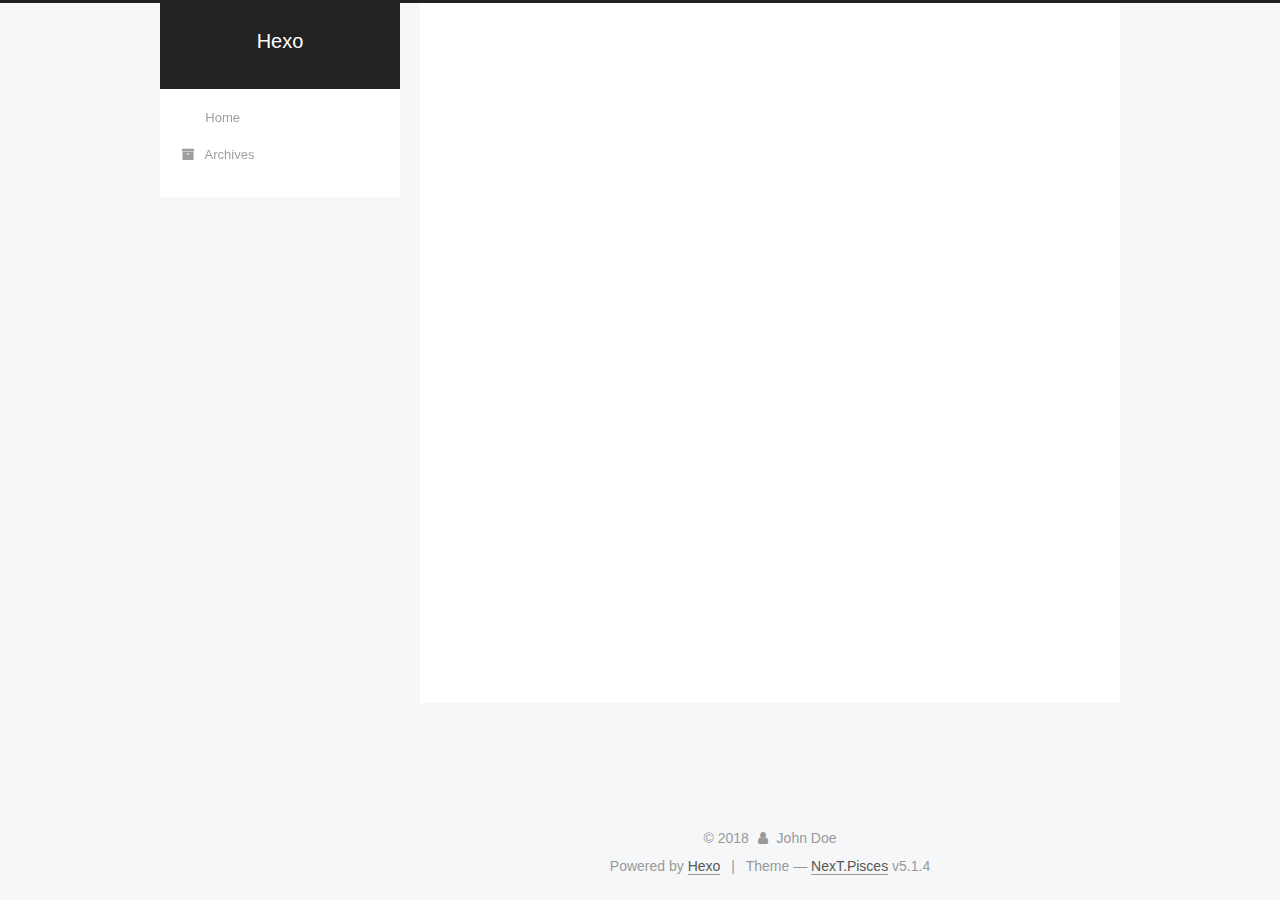
==== commit 9517b344: "Site updated: 2018-07-08 19:50:40" ====
--- a/archives/index.html
+++ b/archives/index.html
@@ -179,7 +179,7 @@
         <li class="menu-item menu-item-home">
           <a href="/" rel="section">
             
-              <i class="menu-item-icon fa fa-fw fa-home"></i> <br />
+              <i class="menu-item-icon fa fa-fw fa-chenglinX"></i> <br />
             
             Home
           </a>
--- a/css/main.css
+++ b/css/main.css
@@ -1823,7 +1823,7 @@
   width: 4px;
   height: 4px;
   border-radius: 50%;
-  background: #5c5bab;
+  background: #79acc3;
 }
 .links-of-blogroll {
   font-size: 13px;
